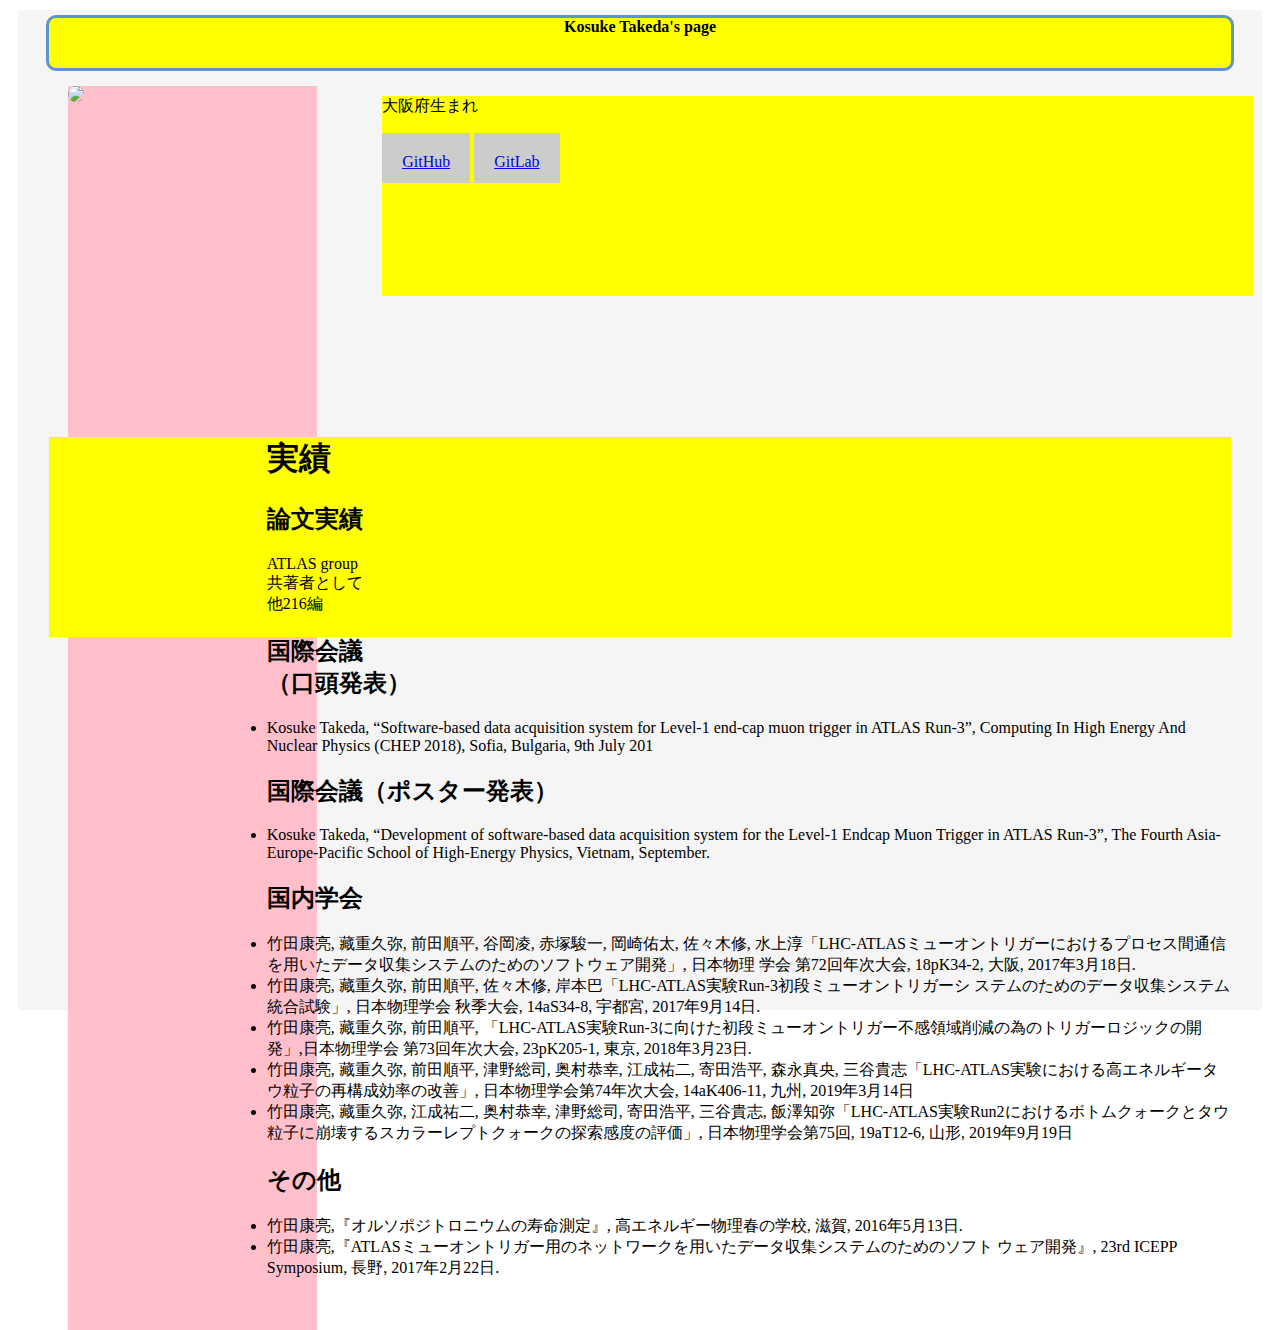
==== index.html @ 761db048 "Update" ====
<!DOCTYPE html>
<html>
    <head>
        <meta charset="UTF-8">
        <title>Kosuke Takeda personal page</title>
        <link rel="stylesheet" type="text/css" href="style.css"/>
    </head>
    <body>
        <div class="main_page">
            <div class="header" align="center">
                Kosuke Takeda's page
            </div>
            <div class="top_left">
                <img class="top_img" src="figure/top.jpg" width=100%></img>
            </div>

            <div class="top_right">
                大阪府生まれ
                <p>
                <div class="account">
                    <a href="https://github.com/ksktkd" target="_blank">GitHub</a>
                </div>
                <div class="account">
                    <a href="https://gitlab.cern.ch/ktakeda" target="_blank">GitLab</a>
                </div>
            </div>

            <div class="main_body">
                <h1>実績</h1>
                <h2>論文実績</h2>
                ATLAS group 共著者として他216編

                <h2>国際会議（口頭発表）</h2>
                <ul>
                    <li>Kosuke Takeda, “Software-based data acquisition system for Level-1 end-cap muon trigger in ATLAS Run-3”, Computing In High Energy And Nuclear Physics (CHEP 2018), Sofia, Bulgaria, 9th July 201</li>
                </ul>

                <h2>国際会議（ポスター発表）</h2>
                <ul>
                    <li>Kosuke Takeda, “Development of software-based data acquisition system for the Level-1 Endcap Muon Trigger in ATLAS Run-3”, The Fourth Asia-Europe-Pacific School of High-Energy Physics, Vietnam, September.</li>
                </ul>

                <h2>国内学会</h2>
                <ul>
                    <li>竹田康亮, 藏重久弥, 前田順平, 谷岡凌, 赤塚駿一, 岡崎佑太, 佐々木修, 水上淳「LHC-ATLASミューオントリガーにおけるプロセス間通信を用いたデータ収集システムのためのソフトウェア開発」, 日本物理 学会 第72回年次大会, 18pK34-2, 大阪, 2017年3月18日.</li>
                    <li>竹田康亮, 藏重久弥, 前田順平, 佐々木修, 岸本巴「LHC-ATLAS実験Run-3初段ミューオントリガーシ ステムのためのデータ収集システム統合試験」, 日本物理学会 秋季大会, 14aS34-8, 宇都宮, 2017年9月14日.</li>
                    <li>竹田康亮, 藏重久弥, 前田順平, 「LHC-ATLAS実験Run-3に向けた初段ミューオントリガー不感領域削減の為のトリガーロジックの開発」,日本物理学会 第73回年次大会, 23pK205-1, 東京, 2018年3月23日.</li>
                    <li>竹田康亮, 藏重久弥, 前田順平, 津野総司, 奥村恭幸, 江成祐二, 寄田浩平, 森永真央, 三谷貴志「LHC-ATLAS実験における高エネルギータウ粒子の再構成効率の改善」, 日本物理学会第74年次大会, 14aK406-11, 九州, 2019年3月14日</li>
                    <li>竹田康亮, 藏重久弥, 江成祐二, 奥村恭幸, 津野総司, 寄田浩平, 三谷貴志, 飯澤知弥「LHC-ATLAS実験Run2におけるボトムクォークとタウ粒子に崩壊するスカラーレプトクォークの探索感度の評価」, 日本物理学会第75回, 19aT12-6, 山形, 2019年9月19日</li>
                </ul>

                <h2>その他</h2>
                <ul>
                    <li>竹田康亮,『オルソポジトロニウムの寿命測定』, 高エネルギー物理春の学校, 滋賀, 2016年5月13日.</li>
                    <li>竹田康亮,『ATLASミューオントリガー用のネットワークを用いたデータ収集システムのためのソフト ウェア開発』, 23rd ICEPP Symposium, 長野, 2017年2月22日.</li>
                </ul>
            </div>
        </div>
    </body>
</html>
---- style.css ----
.main_page {
    background: whitesmoke;
    width : auto;
    height : 1000px;
    margin : 10px;
}

.header {
    background: yellow;
    position:relative;
    width:95%;
    height : 50px;
    top   : 5px;
    margin: 10px auto;
    font-weight: bold;

    border       : solid 3px #6091d3;
    border-radius: 10px;
}

.top_block {
    background: pink;
    width:95%;
    height : 200px;
    top : 5px;
    margin: 10px auto;
}

.top_left {
    display : block;
    background: pink;
    width : 20%;
    height : 0; /*300px;*/
    padding-bottom: 100%;
    position : relative;

    top : 10px;
    left : 50px;
    float: left;
}

.top_right {
    display : block;
    background: yellow;
    width : 70%;
    height : 200px;
    position : relative;

    top : 10px;
    left : 1px;
    float: right;
    margin : 10px;
}

.top_img {
    border-radius: 50%; /* 角丸半径を50%にする(=円形にする) */
}

.account {
    display: inline-block;
    background-color: #ccc;
    padding: 20px;
    height: 10px;
}

.main_body {
    background: yellow;
    width : 95%;
    height : 200px;
    position : relative;
    top : 350px;
    margin: 10px auto;
}
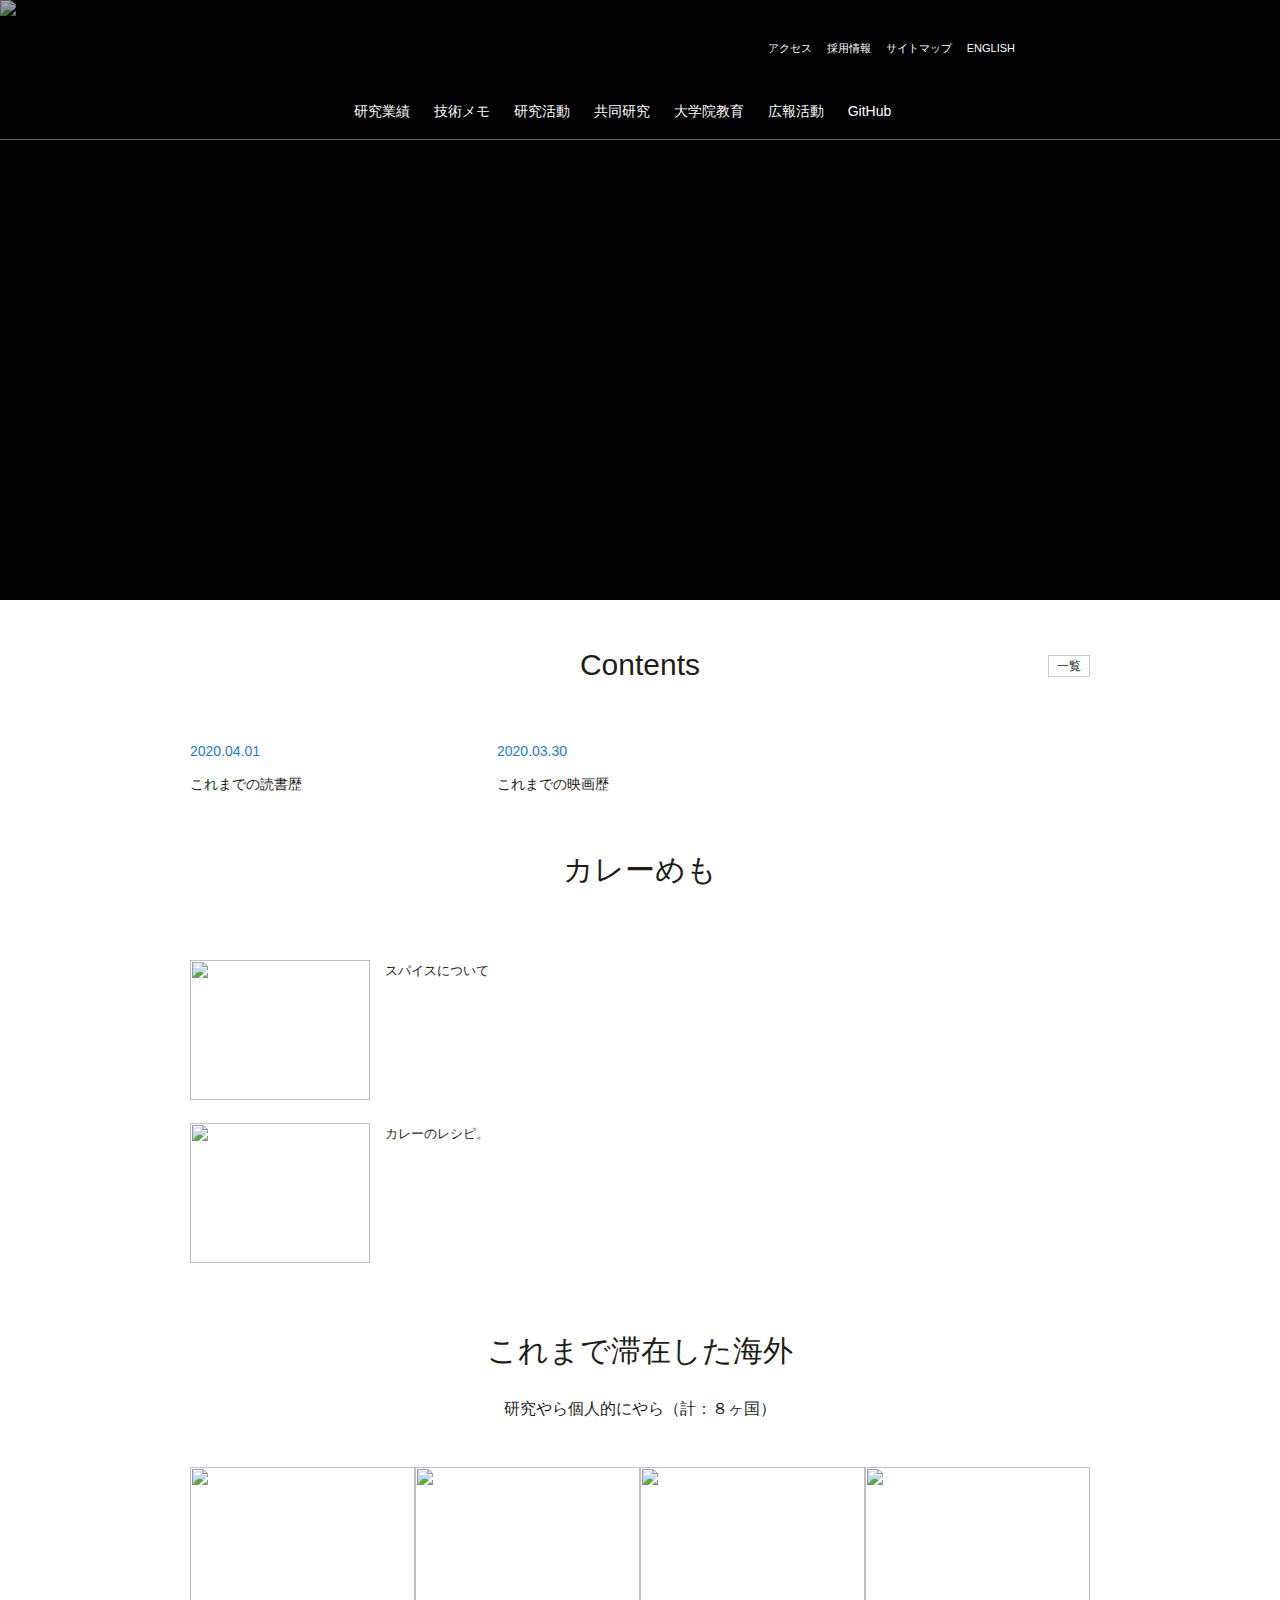
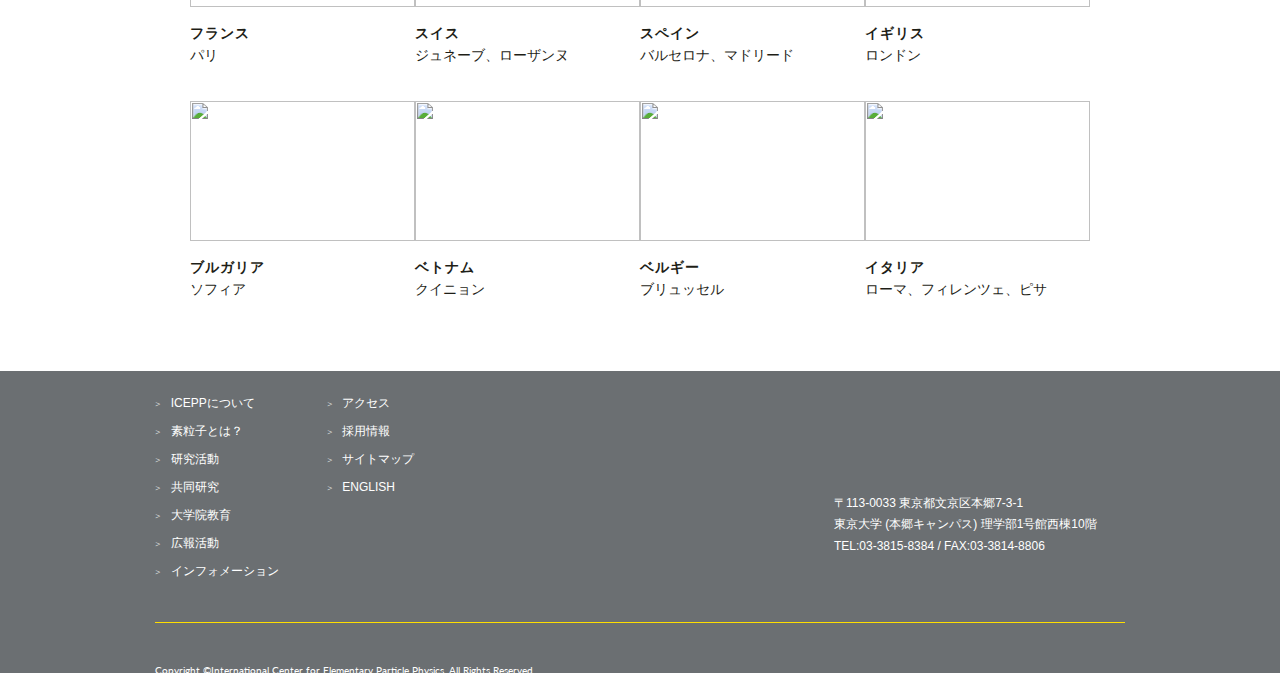
==== commit a9aec1ed: "Update" ====
--- a/index.html
+++ b/index.html
@@ -1,60 +1,233 @@
 <!DOCTYPE html>
 <html>
+
     <head>
-        <meta charset="UTF-8">
-        <title>Kosuke Takeda personal page</title>
-        <link rel="stylesheet" type="text/css" href="style.css"/>
+        <meta http-equiv="X-UA-Compatible" content="IE=edge">
+        <meta charset="utf-8">
+        <title>Kosuke Takeda Web</title>
+        <meta name="description" content="Kosuke Takeda personal page">
+        <meta name="viewport" content="width=1024">
+        <link rel='stylesheet' href='css/common.css'>
+        <link rel='stylesheet' href='css/personal_info.css'>
     </head>
-    <body>
-        <div class="main_page">
-            <div class="header" align="center">
-                Kosuke Takeda's page
+
+    <body class="top" id="top">
+        <div id="wrapper">
+            <header id="header">
+                <div id="header-top" class="clearfix">
+                    <div class="inner">
+                        <h1><a href="/">素粒子物理国際研究センター</a></h1>
+                        <div id="header-r">
+                            <nav id="nav-header-sub">
+                                <ul class="clearfix">
+                                    <li><a href="access/index.html">アクセス</a></li>
+                                    <li><a href="job/index.html">採用情報</a></li>
+                                    <li><a href="sitemap/index.html">サイトマップ</a></li>
+                                    <li><a href="en/index.html">ENGLISH</a></li>
+                                </ul>
+                            </nav>
+                            <a class="to-univ" href="http://www.u-tokyo.ac.jp/index_j.html" target="_blank">東京大学</a>
+                        </div>
+                    </div>
+                </div> <!-- header top -->
+
+                <div id="header-under">
+                    <div class="inner">
+                        <nav id="nav-header-main">
+                            <ul class="clearfix">
+                                <li><a href="contents/history.html">研究業績</a></li>
+                                <li><a href="contents/memo.html">技術メモ</a></li>
+                                <li><a href="research/index.html">研究活動</a></li>
+                                <li><a href="collaboration/index.html">共同研究</a></li>
+                                <li><a href="graduate/index.html">大学院教育</a></li>
+                                <li><a href="outreach/index.html">広報活動</a></li>
+                                <li><a href="https://github.com/ksktkd" target="_blank">GitHub</a></li>
+                            </ul>
+                        </nav>
+                    </div>
+                </div> <!-- header under -->
+            </header>
+
+            <div id="main" class="clearfix">
+                <div class="top-visual">
+                    <div class="top-visual__inner">
+                        <h2 class="top-visual__hd" id="js-top-visual-hd">
+                        </h2>
+                    </div>
+                    <div class="top-slide" id="js-top-slide">
+                        <img src="./img/takeda.jpg" width=50%>
+                    </div>
+                </div>
+                <!-- /.top-visual -->
+                <section class="top-info">
+                    <h2 class="top-hd">Contents</h2>
+                    <a href="information/" class="top-link">一覧</a>
+                    <ul class="top-info__list">
+                        <li>
+                            <time datetime="2020-04-01">2020.04.01</time>
+                            <p><a href="https://www.phys.s.u-tokyo.ac.jp/award/21632/" target="_blank">これまでの読書歴</a></p>
+                        </li>
+                        <li>
+                            <time datetime="2020-03-30">2020.03.30</time>
+                            <p><a href="timeline/meg/">これまでの映画歴</a></p>
+                        </li>
+                    </ul>
+                </section>
+                <!-- /information -->
+
+                <section class="personal-block">
+                    <h2 class="top-hd">カレーめも</h2>
+                    <ul class="personal-block__list">
+                        <li class="personal-block__item">
+                            <a href="contents/spice.html">
+                                <figure>
+                                    <img src="./img/book.png" alt="" style="float:left;"/>
+                                </figure>
+                            </a>
+                        </li>
+                        <li class="personal-block__description">
+                            <p>
+                            スパイスについて
+                            </p>
+                        </li>
+                        <li class="personal-block__item">
+                            <a href="contents/curry.html">
+                                <figure>
+                                    <img src="./img/france.jpg" alt="" style="float:left;"/>
+                                </figure>
+                            </a>
+                        </li>
+                        <li class="personal-block__description">
+                            <p>
+                            カレーのレシピ。
+                            </p>
+                        </li>
+                    </ul>
+                </section>
+
+                <section class="world-tour">
+                    <h2 class="top-hd">これまで滞在した海外</h2>
+                    <p class="world-tour__lead">研究やら個人的にやら（計：８ヶ国）</p>
+                    <ul class="world-tour__list">
+                        <li class="world-tour__item">
+                            <a href="graduate/index.html#office-01">
+                                <figure>
+                                    <img src="./img/france.jpg" alt="" />
+                                </figure>
+                                <span class="name">フランス</span>
+                                <span>パリ</span>
+                            </a>
+                        </li>
+                        <li class="world-tour__item">
+                            <a href="graduate/index.html#office-04">
+                                <figure>
+                                    <img src="./img/france.jpg" alt="" />
+                                </figure>
+                                <span class="name">スイス</span>
+                                <span class="project">ジュネーブ、ローザンヌ</span>
+                            </a>
+                        </li>
+                        <li class="world-tour__item">
+                            <a href="graduate/index.html#office-09">
+                                <figure>
+                                    <img src="./img/france.jpg" alt="" />
+                                </figure>
+                                <span class="name">スペイン</span>
+                                <span class="project">バルセロナ、マドリード</span>
+                            </a>
+                        </li>
+                        <li class="world-tour__item">
+                            <a href="graduate/index.html#office-03">
+                                <figure>
+                                    <img src="./img/france.jpg" alt="" />
+                                </figure>
+                                <span class="name">イギリス</span>
+                                <span class="project">ロンドン</span>
+                            </a>
+                        </li>
+                        <li class="world-tour__item">
+                            <a href="graduate/index.html#office-05">
+                                <figure>
+                                    <img src="./img/france.jpg" alt="" />
+                                </figure>
+                                <span class="name">ブルガリア</span>
+                                <span class="project">ソフィア</span>
+                            </a>
+                        </li>
+                        <li class="world-tour__item">
+                            <a href="graduate/index.html#office-06">
+                                <figure>
+                                    <img src="./img/france.jpg" alt="" />
+                                </figure>
+                                <span class="name">ベトナム</span>
+                                <span class="project">クイニョン</span>
+                            </a>
+                        </li>
+                        <li class="world-tour__item">
+                            <a href="graduate/index.html#office-10">
+                                <figure>
+                                    <img src="./img/france.jpg" alt="" />
+                                </figure>
+                                <span class="name">ベルギー</span>
+                                <span class="project">ブリュッセル</span>
+                            </a>
+                        </li>
+                        <li class="world-tour__item">
+                            <a href="graduate/index.html#office-11">
+                                <figure>
+                                    <img src="./img/france.jpg" alt="" />
+                                </figure>
+                                <span class="name">イタリア</span>
+                                <span class="project">ローマ、フィレンツェ、ピサ</span>
+                            </a>
+                        </li>
+                    </ul>
+                </section>
+                <!-- /.world-tour -->
             </div>
-            <div class="top_left">
-                <img class="top_img" src="figure/top.jpg" width=100%></img>
-            </div>
-
-            <div class="top_right">
-                大阪府生まれ
-                <p>
-                <div class="account">
-                    <a href="https://github.com/ksktkd" target="_blank">GitHub</a>
+            <!-- /.top-links -->
+
+            <button class="to-top"></button>
+
+            <footer id="footer">
+                <div class="inner clearfix">
+                    <nav id="nav-footer" class="clearfix">
+                        <ul>
+                            <li><a href="about/index.html">ICEPPについて</a></li>
+                            <li><a href="elementaryparticle/index.html">素粒子とは？</a></li>
+                            <li><a href="research/index.html">研究活動</a></li>
+                            <li><a href="collaboration/index.html">共同研究</a></li>
+                            <li><a href="graduate/index.html">大学院教育</a></li>
+                            <li><a href="outreach/index.html">広報活動</a></li>
+                            <li><a href="information/index.html">インフォメーション</a></li>
+                        </ul>
+                        <ul>
+                            <li><a href="access/index.html">アクセス</a></li>
+                            <li><a href="job/index.html">採用情報</a></li>
+                            <li><a href="sitemap/index.html">サイトマップ</a></li>
+                            <li><a href="en/index.html">ENGLISH</a></li>
+                        </ul>
+                    </nav>
+                    <div id="footer-r">
+                        <strong>東京大学素粒子物理国際研究センター</strong>
+                        <p>〒113-0033 東京都文京区本郷7-3-1 </p>
+                        <p>東京大学 (本郷キャンパス) 理学部1号館西棟10階 </p>
+                        <p>TEL:03-3815-8384 &#47; FAX:03-3814-8806 </p>
+                        <p>E-MAIL:<a
+                         href="&#109;ail&#116;&#111;&#58;hisho&#65312;i&#99;epp.&#115;.&#117;&#45;t&#111;&#107;&#121;o&#46;&#97;c&#46;&#106;p">h&#105;sho＠i&#99;e&#112;&#112;.&#115;&#46;&#117;-&#116;&#111;&#107;&#121;o.&#97;&#99;&#46;jp</a>
+                        </p>
+                    </div>
+                    <p class="copy"><small>Copyright &copy;International Center for Elementary Particle Physics&#46; All Rights
+                        Reserved&#46;</small></p>
+                    <a class="to-univ" href="http://www.u-tokyo.ac.jp/index_j.html" target="_blank">東京大学</a>
                 </div>
-                <div class="account">
-                    <a href="https://gitlab.cern.ch/ktakeda" target="_blank">GitLab</a>
-                </div>
-            </div>
-
-            <div class="main_body">
-                <h1>実績</h1>
-                <h2>論文実績</h2>
-                ATLAS group 共著者として他216編
-
-                <h2>国際会議（口頭発表）</h2>
-                <ul>
-                    <li>Kosuke Takeda, “Software-based data acquisition system for Level-1 end-cap muon trigger in ATLAS Run-3”, Computing In High Energy And Nuclear Physics (CHEP 2018), Sofia, Bulgaria, 9th July 201</li>
-                </ul>
-
-                <h2>国際会議（ポスター発表）</h2>
-                <ul>
-                    <li>Kosuke Takeda, “Development of software-based data acquisition system for the Level-1 Endcap Muon Trigger in ATLAS Run-3”, The Fourth Asia-Europe-Pacific School of High-Energy Physics, Vietnam, September.</li>
-                </ul>
-
-                <h2>国内学会</h2>
-                <ul>
-                    <li>竹田康亮, 藏重久弥, 前田順平, 谷岡凌, 赤塚駿一, 岡崎佑太, 佐々木修, 水上淳「LHC-ATLASミューオントリガーにおけるプロセス間通信を用いたデータ収集システムのためのソフトウェア開発」, 日本物理 学会 第72回年次大会, 18pK34-2, 大阪, 2017年3月18日.</li>
-                    <li>竹田康亮, 藏重久弥, 前田順平, 佐々木修, 岸本巴「LHC-ATLAS実験Run-3初段ミューオントリガーシ ステムのためのデータ収集システム統合試験」, 日本物理学会 秋季大会, 14aS34-8, 宇都宮, 2017年9月14日.</li>
-                    <li>竹田康亮, 藏重久弥, 前田順平, 「LHC-ATLAS実験Run-3に向けた初段ミューオントリガー不感領域削減の為のトリガーロジックの開発」,日本物理学会 第73回年次大会, 23pK205-1, 東京, 2018年3月23日.</li>
-                    <li>竹田康亮, 藏重久弥, 前田順平, 津野総司, 奥村恭幸, 江成祐二, 寄田浩平, 森永真央, 三谷貴志「LHC-ATLAS実験における高エネルギータウ粒子の再構成効率の改善」, 日本物理学会第74年次大会, 14aK406-11, 九州, 2019年3月14日</li>
-                    <li>竹田康亮, 藏重久弥, 江成祐二, 奥村恭幸, 津野総司, 寄田浩平, 三谷貴志, 飯澤知弥「LHC-ATLAS実験Run2におけるボトムクォークとタウ粒子に崩壊するスカラーレプトクォークの探索感度の評価」, 日本物理学会第75回, 19aT12-6, 山形, 2019年9月19日</li>
-                </ul>
-
-                <h2>その他</h2>
-                <ul>
-                    <li>竹田康亮,『オルソポジトロニウムの寿命測定』, 高エネルギー物理春の学校, 滋賀, 2016年5月13日.</li>
-                    <li>竹田康亮,『ATLASミューオントリガー用のネットワークを用いたデータ収集システムのためのソフト ウェア開発』, 23rd ICEPP Symposium, 長野, 2017年2月22日.</li>
-                </ul>
-            </div>
+            </footer>
+
         </div>
+        <!-- SCRIPTS -->
+        <script src="common/js/jquery.min.js"></script>
+        <script src="common/js/jquery.easing.js"></script>
+        <script src="common/js/common.js"></script>
     </body>
+
 </html>
--- a/css/common.css
+++ b/css/common.css
@@ -0,0 +1,2013 @@
+@charset "UTF-8";
+@import url(https://fonts.googleapis.com/css?family=Lato);
+@import url(https://fonts.googleapis.com/css?family=Lato|Oswald&display=swap);
+@keyframes loop-horizon { 0% { transform: scaleX(1) translate(0, 0);
+				transform-origin: left top; }
+		45% { transform: scaleX(0) translate(100%, 0);
+				transform-origin: right top; }
+		55% { transform: scaleX(0) translate(0, 0);
+				transform-origin: left top; }
+		100% { transform: none; } }
+
+@keyframes loop-horizon-delay { 0% { transform: scaleX(1) translate(0, 0);
+				transform-origin: left top; }
+		10% { transform: scaleX(0) translate(100%, 0);
+				transform-origin: right top; }
+		20% { transform: scaleX(0) translate(0, 0);
+				transform-origin: left top; }
+		40% { transform: none; }
+		100% { transform: none; } }
+
+@keyframes loop-horizon2 { 0% { transform: scaleX(1) translate(0, 0);
+				transform-origin: left top; }
+		45% { transform: scaleX(0) translate(130%, 0);
+				transform-origin: right top; }
+		55% { transform: scaleX(0) translate(-30%, 0);
+				transform-origin: left top; }
+		100% { transform: none; } }
+
+@keyframes loop-horizon3 { 0% { transform: scaleX(0) translate(0, 0);
+				transform-origin: left top; }
+		45% { transform: none; }
+		55% { transform: scaleX(1) translate(0, 0);
+				transform-origin: left top; }
+		100% { transform: scaleX(0) translate(100%, 0);
+				transform-origin: right top; } }
+
+@keyframes insert-horizon { 0% { transform: scaleX(0) translate(0, 0);
+				transform-origin: left top; }
+		100% { transform: none; } }
+
+@keyframes loop-vertical { 0% { transform: scaleY(0);
+				transform-origin: left bottom; }
+		100% { transform: scaleY(1);
+				transform-origin: left bottom; } }
+
+@keyframes loop-vertical2 { to { transform: scaleY(0);
+				transform-origin: left bottom; } }
+
+@keyframes loop-alpha { 0% { opacity: 1; }
+		100% { opacity: 0; } }
+
+@keyframes loop-alpha-show { 0% { opacity: 0; }
+		100% { opacity: 1; } }
+
+@keyframes loop-alpha2 { 0% { opacity: 1; }
+		100% { opacity: 0.3; } }
+
+@keyframes loop-alpha-show2 { 0% { opacity: 0;
+				transform: scale(1.1); }
+		100% { opacity: 1;
+				transform: none; } }
+
+@keyframes menu-bar01 { 0% { transform: translateY(20px) rotate(45deg); }
+		50% { transform: translateY(20px) rotate(0); }
+		100% { transform: translateY(0) rotate(0); } }
+
+@keyframes menu-bar02 { 0% { transform: translateY(-20px) rotate(-45deg); }
+		50% { transform: translateY(-20px) rotate(0); }
+		100% { transform: translateY(0) rotate(0); } }
+
+@keyframes active-menu-bar01 { 0% { transform: translateY(0) rotate(0); }
+		50% { transform: translateY(12px) rotate(0); }
+		100% { transform: translateY(12px) rotate(45deg); } }
+
+@keyframes active-menu-bar03 { 0% { transform: translateY(0) rotate(0); }
+		50% { transform: translateY(-12px) rotate(0); }
+		100% { transform: translateY(-12px) rotate(-45deg); } }
+
+/* 
+html5doctor.com Reset Stylesheet v1.6.1
+Last Updated: 2010-09-17
+Author: Richard Clark - http://richclarkdesign.com 
+*/
+html, body, div, span, object, iframe, h1, h2, h3, h4, h5, h6, p, blockquote, pre, abbr, address, cite, code, del, dfn, em, img, ins, kbd, q, samp, small, strong, sub, sup, var, b, i, dl, dt, dd, ol, ul, li, fieldset, form, label, legend, table, caption, tbody, tfoot, thead, tr, th, td, article, aside, canvas, details, figcaption, figure, footer, header, hgroup, menu, nav, section, summary, time, mark, audio, video { margin: 0; padding: 0; border: 0; outline: 0; font-size: 100%; vertical-align: baseline; background: transparent; font-style: normal; font-weight: normal; }
+
+body { line-height: 1; }
+
+article, aside, details, figcaption, figure, footer, header, hgroup, menu, nav, section { display: block; }
+
+nav ul { list-style: none; }
+
+blockquote, q { quotes: none; }
+
+blockquote:before, blockquote:after { content: ''; content: none; }
+
+q:before, q:after { content: ''; content: none; }
+
+a { margin: 0; padding: 0; font-size: 100%; vertical-align: baseline; background: transparent; }
+
+/* change colours to suit your needs */
+ins { background-color: #ff9; color: #000; text-decoration: none; }
+
+/* change colours to suit your needs */
+mark { background-color: #ff9; color: #000; font-style: italic; font-weight: bold; }
+
+del { text-decoration: line-through; }
+
+abbr[title], dfn[title] { border-bottom: 1px dotted; cursor: help; }
+
+table { border-collapse: collapse; border-spacing: 0; }
+
+/* change border colour to suit your needs */
+hr { display: block; height: 1px; border: 0; border-top: 1px solid #cccccc; margin: 1em 0; padding: 0; }
+
+input, select { vertical-align: middle; }
+
+/*
+Copyright (c) 2010, Yahoo! Inc. All rights reserved.
+Code licensed under the BSD License:
+http://developer.yahoo.com/yui/license.html
+version: 3.1.1
+build: 47
+*/
+/** Percents could work for IE, but for backCompat purposes, we are using keywords. x-small is for IE6/7 quirks mode. */
+body { font: 13px/1.231 "YakuHanJPs", "Noto Sans Japanese", "游ゴシック", YuGothic, sans-serif; *font-size: small; /* for IE */ *font: x-small; /* for IE in quirks mode */ color: #1e1e17; line-height: 1.7em; }
+
+/** Nudge down to get to 13px equivalent for these form elements */
+select, input, button, textarea { font: 99% 'ヒラギノ角ゴ Pro W3', 'Hiragino Kaku Gothic Pro', メイリオ, Meiryo, Osaka, 'ＭＳ Ｐゴシック', 'MS PGothic', sans-serif; }
+
+/** To help tables remember to inherit */
+table { font-size: inherit; font: 100%; }
+
+/** Bump up IE to get to 13px equivalent for these fixed-width elements */
+pre, code, kbd, samp, tt { font-family: monospace; *font-size: 108%; line-height: 100%; }
+
+/*-----------------------------------------------------
+Yahoo UI Library Font-size Adjustment
+Copyright (c) 2006, Yahoo! Inc. All rights reserved.
+http://developer.yahoo.com/yui/license.txt
+http://developer.yahoo.com/yui/fonts/
+10px = 77%     11px = 85%     12px = 93%     13px = 100%
+14px = 108%    15px = 116%    16px = 123.1%  17px = 131%
+18px = 138.5%  19px = 146.5%  20px = 153.9%  21px = 161.6%
+22px = 167%    23px = 174%    24px = 182%    25px = 189%
+26px = 197%
+------------------------------------------------------*/
+.clearfix:after { visibility: hidden; display: block; font-size: 0; content: " "; clear: both; height: 0; }
+
+* html .clearfix, *:first-child + html .clearfix { zoom: 1; }
+
+/* IE6 */
+/* IE7 */
+@font-face { font-family: "Noto Sans Japanese"; src: url("../fonts/notosans/regular/NotoSansCJKjp-Regular.woff") format("woff"), url("../fonts/notosans/regular/NotoSansCJKjp-Regular.otf") format("opentype"); font-weight: 400; }
+
+@font-face { font-family: "Noto Sans Japanese"; src: url("../fonts/notosans/light/NotoSansCJKjp-Light.woff") format("woff"), url("../fonts/notosans/light/NotoSansCJKjp-Light.otf") format("opentype"); font-weight: 200; }
+
+@font-face { font-family: "Noto Sans Japanese"; src: url("../fonts/notosans/bold/NotoSansCJKjp-Bold.woff") format("woff"), url("../fonts/notosans/bold/NotoSansCJKjp-Bold.otf") format("opentype"); font-weight: 700; }
+
+@font-face { font-family: 'YakuHanJPs'; font-style: normal; font-weight: 400; src: url(/common/fonts/YakuHanJPs/YakuHanJPs-Regular.woff2) format("woff2"), url(/common/fonts/YakuHanJPs/YakuHanJPs-Regular.woff) format("woff"); }
+
+@font-face { font-family: 'YakuHanJPs'; font-style: normal; font-weight: 700; src: url(/common/fonts/YakuHanJPs/YakuHanJPs-Bold.woff2) format("woff2"), url(/common/fonts/YakuHanJPs/YakuHanJPs-Bold.woff) format("woff"); }
+
+/*----------- icofont -----------*/
+@font-face { font-family: 'icomoon'; src: url("../fonts/ico/icomoon.ttf?1nzcnc") format("truetype"), url("../fonts/ico/icomoon.woff?1nzcnc") format("woff"), url("../fonts/ico/icomoon.svg?1nzcnc#icomoon") format("svg"); font-weight: normal; font-style: normal; }
+
+/* Layout
+================================================*/
+html { margin: 0; padding: 0; height: 100%; }
+
+body { margin: 0; padding: 0; height: 100%; width: 100%; text-align: left; font-feature-settings: "palt"; -webkit-text-size-adjust: 100%; /* iOS */ }
+
+a:link, a:visited { color: #1e1e17; text-decoration: none; }
+
+a:hover, a:active { color: #217ECC; border-bottom: 1px solid #89aad2; /*text-decoration:underline;*/ }
+
+a:focus { outline: none; -webkit-appearance: none; border-radius: 0; box-sizing: border-box; }
+
+ul { list-style: none outside; }
+
+input[type="text"], input[type="email"], input[type="password"], input[type="submit"] { outline: none; -webkit-appearance: none; border-radius: 0; box-sizing: border-box; }
+
+textarea, select, button { outline: none; -webkit-appearance: none; border-radius: 0; box-sizing: border-box; }
+
+sup { vertical-align: super; font-size: 75%; line-height: 1; }
+
+/* wrapper
+================================================*/
+#wrapper { min-width: 970px; margin: 0 auto; padding: 160px 0 0; background: #fff; overflow: hidden; -webkit-font-smoothing: antialiased; -moz-osx-font-smoothing: grayscale; }
+
+.graduate #wrapper { padding-top: 0; }
+
+.atlas #wrapper { padding-top: 0; }
+
+.meg #wrapper { padding-top: 0; }
+
+.ilc #wrapper { padding-top: 0; }
+
+.tabletop #wrapper { padding-top: 0; }
+
+.inner { width: 970px; margin: 0 auto; }
+
+/* header
+================================================*/
+#header { 
+    width: 100%; 
+    height: 160px; 
+    top: 0px; 
+    left: 0px; 
+    position: absolute; 
+    z-index: 1000; 
+    overflow: hidden; 
+    -webkit-font-smoothing: antialiased;
+    -moz-osx-font-smoothing: grayscale;
+    background: url("../img/takeda.jpg") no-repeat center center; 
+    background-size: cover; 
+}
+
+#header .inner { position: relative; }
+
+#header:before { content: ""; width: 100%; height: 100%; display: block; top: 0px; left: 0px; position: absolute; z-index: 0; background: black; opacity: .45; transition-property: opacity; transition-timing-function: ease-out; transition-duration: 0.3s; }
+
+#header h1 { width: 208px; height: 50px; overflow: hidden; top: 21px; left: 0px; position: absolute; z-index: 100; }
+
+#header h1 span, #header h1 a { display: block; text-indent: -9999px; text-decoration: none; border: none; }
+
+#header h1 span:before, #header h1 span:after, #header h1 a:before, #header h1 a:after { content: ""; display: block; position: absolute; }
+
+#header h1 span:before, #header h1 a:before { width: 50px; height: 50px; top: 0; left: 0; background: url("../images/logo-mark.svg") no-repeat left top; background-size: 100%; }
+
+#header h1 span:after, #header h1 a:after { width: 151px; height: 44px; top: 3px; left: 56px; background: url("../images/logo-type.svg") no-repeat left top; background-size: 100%; transition-property: opacity; transition-timing-function: ease-out; transition-duration: 0.3s; }
+
+#header.fx { width: 100%; position: fixed; z-index: 1000; transform: translate3d(0, -90px, 0); }
+
+#header.fx:before { opacity: 1 !important; }
+
+#header.fx h1 { width: 33px !important; top: 21px !important; transform: translate3d(40px, 83px, 0); animation: loop-alpha-show .3s ease-out forwards; }
+
+#header.fx h1 a:before { width: 33px !important; height: 33px !important; }
+
+#header.fx h1 a:after { opacity: 0; }
+
+.top #header { background: none; }
+
+.top #header:before { opacity: 0; }
+
+.atlas #header, .meg #header, .ilc #header, .tabletop #header { background: none; }
+
+.atlas #header:before, .meg #header:before, .ilc #header:before, .tabletop #header:before { opacity: 0; }
+
+.graduate #header { background: none; }
+
+.graduate #header:before { opacity: 0; }
+
+.en #header h1 { top: 24px; }
+
+.en #header h1 a:before { width: 36px; height: 36px; }
+
+.en #header h1 a:after { width: 84px; height: 32px; top: 3px; left: 42px; background: url("../images/logo-type-en.svg") no-repeat left top; background-size: 100%; transition-property: opacity; transition-timing-function: ease-out; transition-duration: 0.3s; }
+
+/*----------- オプションナビのカラム -----------*/
+#header-top { position: relative; }
+
+.graduate #header-top { background-image: none; }
+
+#header-r { float: right; }
+
+#header-r .to-univ { width: 85px; height: 22px; display: block; top: 38px; right: 0px; position: absolute; z-index: auto; background: url(../images/logo_univ_01.png) no-repeat left top; background-size: 100%; text-indent: -9999px; }
+
+#header-r .to-univ:hover { border: none; }
+
+#nav-header-sub { top: 41px; right: 110px; position: absolute; z-index: auto; }
+
+#nav-header-sub li { float: left; margin-right: 15px; line-height: 1em; }
+
+#nav-header-sub li:last-child { margin-right: 0; }
+
+#nav-header-sub li a { color: #fff; font-size: 11px; }
+
+#nav-header-sub li a:hover { border-color: #fff; }
+
+.en #header-r .to-univ { width: 153px; height: 23px; display: block; top: 32px; background: url(../images/logo-univ-en.png) no-repeat left top; background-size: 100%; text-indent: -9999px; }
+
+.en #nav-header-sub { top: 37px; right: 175px; }
+
+/*----------- メインナビのカラム -----------*/
+#header-under { 
+    width: 100%; 
+    position: absolute; 
+    bottom: 0px; 
+    transition-property: transform; 
+    transition-timing-function: ease-out; 
+    transition-duration: 0.25s; 
+}
+
+#header-under:before { 
+    content: ""; 
+    width: 100%; 
+    height: 1px; 
+    display: block; 
+    bottom: 20px; 
+    left: 0px; 
+    position: absolute; 
+    z-index: auto; 
+    background: rgba(255, 255, 255, 0.4); 
+}
+
+#header-under .inner { 
+    position: relative; 
+    width: 970px; 
+}
+
+.fx #header-under { transform: translate3d(0, 8px, 0); }
+
+#nav-header-main { width: 100%; padding: 0 35px 0 0; box-sizing: border-box; bottom: 20px; left: 0px; position: absolute; z-index: auto; }
+
+#nav-header-main ul { display: flex; justify-content: center; }
+
+#nav-header-main li { margin-right: 24px; }
+
+#nav-header-main li:last-child { margin-right: 0; }
+
+#nav-header-main li a { 
+    display: block; 
+    padding: 10px 0 21px; 
+    color: #fff; 
+    font-size: 14px; 
+    text-shadow: 0 0 3px rgba(0, 0, 0, 0.5); 
+    border-bottom: 1px solid transparent; 
+    line-height: 1; 
+    transition-property: border-color; 
+    transition-timing-function: cubic-bezier(0.165, 0.84, 0.44, 1); 
+    transition-duration: 0.3s; 
+}
+
+#nav-header-main li.current a, #nav-header-main li a:hover { border-bottom-color: #ffde00; }
+
+.en #nav-header-main { padding-left: 0px; }
+
+.en #nav-header-main li { margin-right: 26px; }
+
+.en #nav-header-main li a { letter-spacing: .5px; }
+
+.en .about #nav-header-main li:nth-child(1) a, .en .research #nav-header-main li:nth-child(2) a, .en .collaboration #nav-header-main li:nth-child(3) a, .en .graduate #nav-header-main li:nth-child(4) a, .en .information #nav-header-main li:nth-child(5) a { border-bottom-color: #ffde00; }
+
+#lead-header { position: absolute; bottom: 0; width: 100%; background-color: rgba(23, 31, 38, 0.4); }
+
+#lead-header strong { display: block; width: 970px; margin: 0 auto; font-size: 182%; color: #fff; text-align: center; padding: 20px 0; }
+
+#page-title-header { margin: 100px auto 0; display: block; }
+
+/*----------- Google検索 -----------*/
+#google-custom-search { width: 50px; height: 33px; overflow: hidden; bottom: 30px; right: 80px; position: absolute; z-index: 10; box-sizing: border-box; }
+
+#google-custom-search.on { width: 790px; z-index: 2; }
+
+.en #google-custom-search { right: 120px; }
+
+#disp-gcs { width: 33px; height: 33px; position: absolute; top: 0; right: 20px; z-index: 2; border: none; cursor: pointer; background: none; }
+
+#disp-gcs:before { content: ""; font-family: 'icomoon' !important; speak: none; font-style: normal; font-weight: normal; font-variant: normal; text-transform: none; line-height: 1; -webkit-font-smoothing: antialiased; -moz-osx-font-smoothing: grayscale; text-decoration: none !important; color: white; top: 6px; left: 5px; position: absolute; z-index: auto; font-size: 19px; }
+
+.gsc-control-cse.gsc-control-cse-ja { padding: 0; border: 0; background-color: transparent; }
+
+.gsc-control-wrapper-cse { height: 100%; }
+
+form.gsc-search-box.gsc-search-box-tools { margin: 0; height: 100%; }
+
+table.gsc-search-box { height: 100%; margin: 0; }
+
+td.gsc-input { padding: 0 !important; }
+
+.on td.gsc-input { top: 0px; left: 0px; position: absolute; z-index: auto; }
+
+input.gsc-input { width: 100% !important; height: auto !important; box-sizing: border-box; padding: 0 10px !important; background: none !important; text-indent: 0 !important; }
+
+input.gsc-input:-ms-input-placeholder { color: #ccc; }
+
+input.gsc-input::placeholder { color: #ccc; }
+
+.gsc-input-box { border-radius: 30px; }
+
+.gsc-search-box .gsc-input > input:focus, .gsc-input-box-focus, .gsc-search-box .gsc-input > input:hover, .gsc-input-box-hover { border-left: 0 !important; box-shadow: none !important; }
+
+div#gsc-iw-id1 { border: 0; height: 33px; margin-left: 970px; }
+
+td#gs_tti50 { padding: 0 10px; }
+
+table#gs_id50 { height: 100%; }
+
+td.gsc-search-button { width: 80px !important; height: 33px; display: block; overflow: hidden; top: 0px; right: 0px; position: absolute; z-index: 10; pointer-events: none; opacity: 0; }
+
+td.gsc-search-button:before { content: ""; font-family: 'icomoon' !important; speak: none; font-style: normal; font-weight: normal; font-variant: normal; text-transform: none; line-height: 1; -webkit-font-smoothing: antialiased; -moz-osx-font-smoothing: grayscale; text-decoration: none !important; color: black; top: 6px; left: 50%; position: absolute; z-index: 1; margin-left: -8px; font-size: 19px; pointer-events: none; }
+
+td.gsc-search-button button.gsc-search-button { width: 100%; height: inherit; display: block; position: relative; z-index: 0; background: none; border: none; cursor: pointer; }
+
+td.gsc-search-button button.gsc-search-button svg { display: none; }
+
+.on td.gsc-search-button { opacity: 1; pointer-events: auto; }
+
+.gsst_a { border: 0 !important; }
+
+.gscb_a { vertical-align: middle; }
+
+/* footer
+================================================*/
+#footer { width: 100%; padding: 25px 0 50px; box-sizing: border-box; background: #6B6F72; -webkit-font-smoothing: antialiased; -moz-osx-font-smoothing: grayscale; }
+
+#footer .inner { display: flex; flex-wrap: wrap; justify-content: space-between; position: relative; border-bottom: 1px solid #ffde00; color: white; }
+
+#footer .copy { display: block; bottom: -60px; left: 0px; position: absolute; z-index: auto; font-family: 'Lato', sans-serif; font-size: 10px; }
+
+#footer .to-univ { width: 110px; height: 28px; display: block; bottom: -65px; right: 0px; position: absolute; z-index: auto; background: url(../images/logo-univ.svg) no-repeat left top; background-size: 100%; text-indent: -9999px; border: 0; }
+
+#nav-footer { width: 70%; overflow: hidden; margin-bottom: 30px; }
+
+#nav-footer ul { float: left; margin-right: 48px; }
+
+#nav-footer li { margin-bottom: 15px; line-height: 1; }
+
+#nav-footer li:before { content: ">"; font-family: 'icomoon' !important; speak: none; font-style: normal; font-weight: normal; font-variant: normal; text-transform: none; line-height: 1; -webkit-font-smoothing: antialiased; -moz-osx-font-smoothing: grayscale; text-decoration: none !important; display: inline-block; margin-right: 10px; color: white; font-size: 10px; transform: scale(0.9); }
+
+#nav-footer li a { font-size: 12px; color: #fff; border-color: #968469; }
+
+#footer-r { width: 30%; }
+
+#footer-r strong { 
+    display: block; 
+    width: 236px; 
+    height: 57px; 
+    margin: 0 0 40px; 
+    overflow: hidden; 
+    position: relative; 
+    text-indent: -9999px; 
+}
+
+#footer-r strong:before, #footer-r strong:after { content: ""; display: block; position: absolute; }
+
+#footer-r strong:before { width: 57px; height: 57px; top: 0; left: 0; background: url("../images/logo-mark.svg") no-repeat left top; background-size: 100%; }
+
+#footer-r strong:after { width: 172px; height: 50px; top: 3px; left: 63px; background: url("../images/logo-type.svg") no-repeat left top; background-size: 100%; }
+
+#footer-r p { font-size: 12px; color: white; line-height: 1.8; }
+
+#footer-r p a { color: inherit; border-color: #fff; }
+
+#footer-r p.presented { margin-top: 7px; font-size: 85%; }
+
+#footer-r p:last-child { bottom: -72px; left: 0px; position: absolute; z-index: auto; font-size: 10px; line-height: 1; }
+
+/* bread
+================================================*/
+#bread { width: 1200px; margin: 12px auto; }
+
+#bread li { display: inline-block; color: #999; }
+
+#bread li span { display: inline-block; font-size: 93%; }
+
+#bread li a { display: inline-block; font-size: 93%; color: #999; line-height: 1.5em; border-color: #968469; }
+
+#bread li .divider { display: none; }
+
+#bread li:after { content: ">"; font-family: 'icomoon' !important; speak: none; font-style: normal; font-weight: normal; font-variant: normal; text-transform: none; line-height: 1; -webkit-font-smoothing: antialiased; -moz-osx-font-smoothing: grayscale; text-decoration: none !important; margin: 0 4px 0 6px; font-size: 10px; }
+
+#bread li:last-child:after { content: none; }
+
+.top #bread, .graduate #bread { display: none; }
+
+.atlas #bread { display: none; }
+
+.meg #bread { display: none; }
+
+.ilc #bread { display: none; }
+
+.tabletop #bread { display: none; }
+
+.h541 #bread { margin-top: 58px; }
+
+.graduate #bread li, .h541 #bread li { color: #fff; }
+
+.graduate #bread li a, .h541 #bread li a { color: #fff; border-color: #fff; }
+
+.graduate #bread li .divider, .h541 #bread li .divider { background-image: url(../images/icon-triangle_02.png); }
+
+.en #bread li span { font-size: 12px; }
+
+.en #bread li a { font-size: 12px; }
+
+/* to-top
+================================================*/
+button.to-top { position: fixed; bottom: 25px; right: 25px; width: 30px; height: 30px; background: #ffde00; border: 0; outline: none; z-index: 4; cursor: pointer; border-radius: 100%; transition-property: opacity,transform; transition-timing-function: cubic-bezier(0.165, 0.84, 0.44, 1); transition-duration: 0.6s; transform: translate3d(0, 20px, 0); opacity: 0; }
+
+button.to-top:before { content: ""; font-family: 'icomoon' !important; speak: none; font-style: normal; font-weight: normal; font-variant: normal; text-transform: none; line-height: 1; -webkit-font-smoothing: antialiased; -moz-osx-font-smoothing: grayscale; text-decoration: none !important; display: inline-block; transform: rotate(-90deg); font-size: 10px; }
+
+button.to-top.on { opacity: 1; transform: none; }
+
+/* main
+================================================*/
+#main { width: 1200px; margin: 50px auto 70px; }
+
+.top #main { width: auto; margin-top: 0; }
+
+.graduate #main { width: 100%; margin-top: 0; }
+
+/* side
+================================================*/
+#side { width: 184px; float: left; margin-right: 40px; }
+
+#nav-side h2 { 
+    font-size: 123.1%; 
+    font-weight: bold; 
+    color: #868e94; 
+    padding: 24px 0 24px 18px; 
+    border-top: 1px solid #dadad7; 
+}
+
+#nav-side li { padding: 4px 0; border-bottom: 1px solid #dadad7; }
+
+#nav-side li:first-child { border-top: 1px solid #dadad7; }
+
+#nav-side li a { font-size: 108%; padding: 6px 0 6px 12px; border-left: 6px solid #fff; display: block; border-bottom: 0; }
+
+#nav-side li a:hover span { border-bottom: 1px solid #89aad2; }
+
+#nav-side li.current a { 
+    color: #a7d6ff;
+    /*border-left: 4px solid #ffde00;*/ 
+}
+
+#nav-side li .blank { border: none; }
+
+.en #nav-side li a { font-size: 13px; }
+
+/* content
+================================================*/
+#content { float: left; }
+
+.graduate #content { float: none; }
+
+.page #content { width: 726px; }
+
+#content .information { width: 726px; min-height: 450px; margin: 0 auto; float: none; }
+
+#side + #content .information { float: left; }
+
+.access #content, .job #content, .sitemap #content { width: 808px; margin: 0 auto; float: none; }
+
+#content h2 { font-size: 24px; display: inline-block; border-bottom: solid 5px #a7d6ff; margin: 0 0 15px;}
+
+#content h3 { font-size: 182%; font-weight: bold; margin-bottom: 14px; line-height: 1.5em; -webkit-font-smoothing: antialiased; -moz-osx-font-smoothing: grayscale; }
+
+#content h3.border-yellow { font-size: 138.5%; border: 2px solid #ffde00; padding: 2px 20px 1px; display: inline-block; }
+
+#content h4 { font-size: 138.5%; font-weight: bold; margin-bottom: 24px; }
+
+#content h4.border-yellow { border: 2px solid #ffde00; padding: 4px 20px; display: inline-block; }
+
+#content h4.marker { font-size: 108%; margin-bottom: 4px; }
+
+#content p { font-size: 108%; margin-bottom: 12px; }
+
+#content p.note { text-align: right; font-size: 93%; }
+
+#content p + table { margin-top: 20px; }
+
+#content .c { text-align: center; }
+
+#content .marker-01 { padding-left: 10px; margin-bottom: 2px; line-height: 1.7em !important; background-image: url(../images/icon-triangle_01.png); background-repeat: no-repeat; background-position: left 8px; }
+
+#content .shadow { box-shadow: rgba(7, 0, 2, 0.08) 2px 2px 4px 2px; }
+
+#content .border-yellow { border: 2px solid #ffde00; padding: 28px; }
+
+.en #content h2 { padding: 0 0 3px 20px; font-size: 24px; line-height: 1; }
+
+.en #content h3.border-yellow { font-size: 17px; padding: 3px 20px 4px; }
+
+section.lv2 { margin-bottom: 58px; }
+
+section.lv2:last-child { margin-bottom: 0; }
+
+section.lv3 { margin-bottom: 34px; }
+
+section.lv3:last-child { margin-bottom: 0; }
+
+.blank { position: relative; border-bottom: 1px solid #89aad2; }
+
+.blank:after { content: " "; position: absolute; top: 0; right: -24px; width: 15px; height: 100%; background: url("../images/icon_blank.png") no-repeat left bottom; }
+
+table.type-01 { border-top: 1px solid #dadad7; width: 100%; table-layout: fixed; }
+
+table.w50per { width: 50%; }
+
+table.wauto { width: auto; }
+
+table img.floatLeft { float: left; padding: 0 5px 5px 0; }
+
+table img.floatRight { float: right; padding: 0 0 5px 5px; }
+
+table.type-01 tr { border-bottom: 1px solid #dadad7; }
+
+table.type-01 td { padding: 10px 20px; font-size: 108%; vertical-align: middle; }
+
+table.type-01 td.no-border { border: 0 !important; width: auto !important; }
+
+figure img { vertical-align: middle; margin-bottom: 8px; }
+
+figure figcaption { font-size: 93%; }
+
+.ls-half { letter-spacing: 0.5em; margin-right: -0.5em; }
+
+.serif { font-family: serif; }
+
+/* 下層
+================================================*/
+/*----------- 一覧リード -----------*/
+.index .lv1:first-child { width: 970px; display: flex; flex-wrap: wrap; align-items: flex-start; justify-content: space-between; }
+
+.index #content h2 { display: inline-block; }
+
+.index.access .lv1:first-child, .index.job .lv1:first-child, .index.sitemap .lv1:first-child, .index.graduate .lv1:first-child { width: auto; display: block; margin: 0 auto; }
+
+.index.access #content h2, .index.job #content h2, .index.sitemap #content h2, .index.graduate #content h2 { display: block; }
+
+.index.access #lead, .index.job #lead, .index.sitemap #lead, .index.graduate #lead { width: auto; }
+
+.en .index.information .lv1:first-child { display: block; }
+
+.index.information .lv1 { width: auto; }
+
+.index.information #content h2 { display: block; }
+
+.index #lead { width: 640px; }
+
+#lead { margin: -7px 0 55px; }
+
+#lead h3, #lead strong { display: block; margin: 0 0 12px; font-size: 20px; line-height: 1.8; }
+
+#lead p { font-size: 14px; line-height: 2; letter-spacing: .5px; }
+
+.en .index #content h2 { text-transform: none; }
+
+.en .graduate.index #content h2 { text-transform: none; }
+
+.en #lead h3 { line-height: 1.6; }
+
+.en #lead p { line-height: 1.8; }
+
+/*----------- 一覧リスト -----------*/
+#page-index { width: 970px; }
+
+#page-index li { float: left; width: 302px; margin-right: 32px; margin-bottom: 35px; box-shadow: none !important; }
+
+#page-index li:nth-child(3n) { margin-right: 0; }
+
+#page-index li:nth-child(3n+1) { clear: both; }
+
+#page-index li a { display: block; border: 0; overflow: hidden; height: 100%; box-sizing: border-box; }
+
+#page-index li a .inner { width: 302px; height: 138px; background-color: #f1f0f0; padding: 20px 14px 10px; box-sizing: border-box; text-align: center; }
+
+#page-index li a .inner p { color: #000; margin-bottom: 0; }
+
+#page-index li a .inner img { width: 112px; margin: 0 0 14px; }
+
+#page-index li a img { width: 100%; height: 140px; display: block; object-fit: cover; object-position: center center; font-family: "object-fit: cover; object-position:center center;"; transition-property: opacity; transition-timing-function: cubic-bezier(0.165, 0.84, 0.44, 1); transition-duration: 0.2s; }
+
+#page-index li a .page-title { padding: 10px 0 0; }
+
+#page-index li a h3 { font-size: 15px; font-weight: normal; letter-spacing: 1px; display: inline-block; transition-property: color; transition-timing-function: cubic-bezier(0.165, 0.84, 0.44, 1); transition-duration: 0.2s; }
+
+#page-index li a .blank { border: none; }
+
+#page-index li a .blank:after { top: -2px; }
+
+#page-index li a:hover img { opacity: .7; }
+
+#page-index li a:hover h3 { color: #217ECC; }
+
+.en #page-index li a h3 { letter-spacing: 0; }
+
+#page-index-w { width: 635px; margin: 32px auto 0; }
+
+#page-index-w a { display: block; border: 0; overflow: hidden; height: 100%; box-sizing: border-box; padding: 16px 18px; }
+
+#page-index-w a:hover { border: 2px solid #ffde00; }
+
+#page-index-w a .wide-inner { display: table; }
+
+#page-index-w a .page-title { display: table-cell; border-right: 1px solid #ccc; padding: 0 24px 0 0; vertical-align: middle; width: 66px; }
+
+#page-index-w a .page-title h3 { font-size: 123.1%; font-weight: normal; display: inline; }
+
+#page-index-w img { width: auto; margin-top: 4px; margin-bottom: 6px; }
+
+#page-index-w p { display: table-cell; padding-left: 24px; text-align: center; vertical-align: middle; }
+
+#page-index-w a:hover h3 { border-bottom: 1px solid #89aad2; }
+
+#page-index-w a:hover p { color: #1e1e17; }
+
+#page-index-w a:hover .wide-inner { margin: -2px; }
+
+/*----------- 大きいリンク -----------*/
+.primary-index { width: 100vw; height: 270px; margin: -50px 0 60px calc((970px - 100vw) / 2); position: relative; background: #F5F5F5; }
+
+.primary-index a { display: block; width: 100%; height: 100%; position: absolute; top: 0; left: 0; background: #F5F5F5; color: black; transition-property: background; transition-timing-function: cubic-bezier(0.165, 0.84, 0.44, 1); transition-duration: 0.3s; }
+
+.primary-index a:hover { border: none; background: #e0e0e0; }
+
+.primary-index__inner { width: 970px; height: inherit; display: flex; align-items: center; box-sizing: border-box; margin: 0 auto; padding: 0 637px 0 0; position: relative; }
+
+.primary-index__txts p { font-size: 15px; line-height: 2; letter-spacing: 0; }
+
+.primary-index__hd { margin-bottom: 35px !important; font-size: 18px !important; line-height: 1.4; font-weight: normal !important; }
+
+.primary-index figure { width: 637px; height: 100%; display: block; top: 0px; right: 0px; position: absolute; z-index: auto; }
+
+.primary-index figure img { width: 100%; height: 100%; display: block; object-fit: cover; object-position: center center; font-family: "object-fit: cover; object-position:center center;"; }
+
+.primary-index__nav { bottom: 60px; left: 0px; position: absolute; z-index: 10; left: calc((100vw - 970px) / 2); }
+
+.primary-index__nav .btn { width: 20px; height: 2px; display: block; display: inline-block; background: #BFBFBF; cursor: pointer; }
+
+.primary-index__nav .btn + .primary-index__nav .btn { margin-left: 6px; }
+
+.primary-index__nav .btn:hover, .primary-index__nav .btn.is-current { background: #3595E5; }
+
+.primary-index--slide a { opacity: 0; z-index: 0; pointer-events: none; transition: ease-out 1s opacity, cubic-bezier(0.165, 0.84, 0.44, 1) background 0.3s; }
+
+.primary-index--slide .is-current { opacity: 1; pointer-events: auto; }
+
+/* top
+================================================*/
+.top #wrapper { padding: 0; }
+
+/*----------- メインビジュアル -----------*/
+.top-visual { height: 600px; margin: 0 0 50px; position: relative; background: black; }
+
+.top-visual__inner { height: inherit; display: flex; align-items: center; justify-content: center; position: relative; z-index: 1; box-sizing: border-box; padding: 135px 0 0; }
+
+.top-visual__hd { color: white; line-height: 1; text-align: center; font-size: 0; letter-spacing: 7px; opacity: 0; text-shadow: 0 0 5px rgba(0, 0, 0, 0.3); transition-property: letter-spacing,opacity; transition-timing-function: cubic-bezier(0.23, 1, 0.32, 1); transition-duration: 5s; }
+
+.top-visual__hd .l { display: inline-block; font-size: 30px; }
+
+.top-visual__hd.do-intro-anim { letter-spacing: 1px; opacity: 1; }
+
+.top-visual__hd.do-intro-anim .l { opacity: 1; transform: none; }
+
+.en .top-visual__inner { padding-top: 100px; }
+
+.en .top-visual__hd { font-weight: 200; line-height: 1.4; font-size: 30px; }
+
+.en .top-visual__hd.do-intro-anim { letter-spacing: 2px; }
+
+.top-slide { width: 100%; height: 100%; display: block; top: 0px; left: 0px; position: absolute; z-index: 0; pointer-events: none; overflow: hidden; }
+
+.top-slide:before { content: ""; width: 100%; height: 100%; display: block; top: 0px; left: 0px; position: absolute; z-index: 2; background: black; opacity: .35; transition-property: opacity; transition-timing-function: ease-out; transition-duration: 0.3s; }
+
+.top-slide__item { width: 100%; height: 100%; display: block; top: 0px; left: 0px; position: absolute; z-index: 0; background-size: cover !important; opacity: 0; transform: scale(1.06); transition: opacity ease-out 1.5s, transform cubic-bezier(0.165, 0.84, 0.44, 1) 2.2s; transition-delay: 1s; }
+
+.top-slide__item.is-current { z-index: 1; opacity: 1; transform: none; transition-delay: 0s; }
+
+.top-slide__item:nth-child(1) { background: url("./img/takeda.jpg") no-repeat center center; }
+
+.top-slide__item:nth-child(2) { background: url("./img/takeda.jpg") no-repeat center center; }
+
+.top-slide__item:nth-child(3) { background: url("./img/takeda.jpg") no-repeat center center; }
+
+.top-slide__item:nth-child(4) { background: url("./img/takeda.jpg") no-repeat center center; }
+
+.top-slide__item:nth-child(5) { background: url("./img/takeda.jpg") no-repeat center center; }
+
+.top-slide__item:nth-child(6) { background: url("./img/takeda.jpg") no-repeat center center; }
+
+
+/*----------- 情報エリア -----------*/
+#content #content-l { width: 640px; float: left; margin-right: 42px; }
+
+#content #content-r { width: 288px; float: left; }
+
+#content section.lv1 { margin-bottom: 50px; }
+
+#content section.lv1:last-child { margin-bottom: 0; }
+
+#content .title-block { border-left: 4px solid #ffde00; margin-bottom: 30px; padding: 8px 0 8px 12px; position: relative; }
+
+#content .title-block h2 { border: 0; margin: 0; padding: 0; }
+
+#content .title-block .to-list { display: block; position: absolute; right: 0; top: 13px; font-size: 93%; background-position: left 7px; }
+
+#content .title-block strong { font-size: 108%; margin-top: 10px; display: block; }
+
+#research li { width: 200px; float: left; margin-right: 20px; }
+
+#research li:nth-child(3n) { margin-right: 0; }
+
+#research li a { border: 0; display: block; color: #1e1e17; }
+
+#research li a img { vertical-align: middle; margin-bottom: 14px; }
+
+#research li a:hover img { opacity: 0.7; }
+
+#research li a h3 { background-repeat: no-repeat; background-position: left top; text-indent: -9999px; height: 30px; padding-bottom: 12px; margin-bottom: 12px; border-bottom: 2px solid #92b1d6; }
+
+#research li#atlas a h3 { background-image: url(../images/bg_title_atlas.gif); background-size: 128px; }
+
+#research li#meg a h3 { background-image: url(../images/bg_title_meg.gif); background-size: 103px; }
+
+#research li#ilc a h3 { background-image: url(../images/bg_title_ilc.gif); background-size: 87px; }
+
+/*----------- 見出し -----------*/
+.top-hd { margin: 0 0 60px; position: relative; font-size: 30px; line-height: 1; text-align: center; font-weight: 200; }
+
+.top-link { padding: 4px 8px; top: 5px; right: 0px; position: absolute; z-index: auto; font-size: 12px; line-height: 1; border: 1px solid #CBCBCB; transition-property: color,background,border; transition-timing-function: ease-out; transition-duration: 0.2s; }
+
+.top-link:hover { color: white; background: #217ECC; border-color: #217ECC; }
+
+/*----------- インフォメーション -----------*/
+.top-info { width: 900px; margin: 0 auto 60px; position: relative; }
+
+.top-info__list { display: flex; flex-wrap: wrap; }
+
+.top-info__list li { width: 286px; box-sizing: border-box; text-align: justify; text-justify: inter-ideograph; }
+
+.top-info__list li:nth-child(3n) ~ li { margin-top: 35px; }
+
+.top-info__list li:nth-child(3n - 1) { margin-right: 21px; margin-left: 21px; }
+
+.top-info .data { margin-bottom: 4px; line-height: 1; }
+
+.top-info time { display: inline-block; color: #868e94; font-size: 14px; color: #217ECC; }
+
+.top-info .category { display: inline-block; margin: 0 0 0 10px; color: #4E4E4E; font-size: 10px; border: 1px solid #CBCBCB; padding: 2px 8px 3px; line-height: 1; border-radius: 3px; }
+
+.top-info p { margin: 10px 0 0; font-size: 14px; }
+
+.top-info p a { display: block; border-bottom: none; transition-property: color; transition-timing-function: ease-out; transition-duration: 0.15s; }
+
+.en .top-info li { position: relative; padding: 0 0 0 45px; text-align: left; }
+
+.en .top-info time { top: 0px; left: 0px; position: absolute; z-index: auto; text-align: center; line-height: 1; }
+
+.en .top-info time .month { display: block; padding: 0 0 14px; margin-bottom: 10px; font-size: 14px; border-bottom: 1px solid; }
+
+.en .top-info time .day { display: block; padding: 0 0 12px; font-size: 22px; }
+
+.en .top-info time .year { display: block; font-size: 13px; }
+
+.en .top-info .category { margin-left: 0; vertical-align: top; }
+
+.en .top-info p { margin-top: 5px; font-size: 13px; }
+
+/*----------- トピックスバナー -----------*/
+.topics-banner { width: 750px; margin: 65px auto 50px; }
+
+.topics-banner a { display: block; text-decoration: none !important; border: none !important; transition-property: opacity; transition-timing-function: ease-out; transition-duration: 0.1s; }
+
+.topics-banner a img { width: 100%; height: auto; display: block; box-sizing: border-box; }
+
+.topics-banner a:hover { opacity: .7; }
+
+/*----------- ICEPPが取り組む国際共同研究 -----------*/
+.icepp-ex { margin: 0 0 65px; }
+
+.icepp-ex__list { height: 622px; display: flex; flex-wrap: wrap; }
+
+.icepp-ex__item { width: 33.33%; height: inherit; }
+
+.icepp-ex__item a { display: block; height: inherit; display: flex; overflow: hidden; box-sizing: border-box; display: flex; justify-content: center; align-items: center; flex-direction: column; position: relative; border: none !important; }
+
+.icepp-ex__item a:after { content: ""; width: 100%; height: 100%; display: block; top: 0px; left: 0px; position: absolute; z-index: 1; background: rgba(0, 0, 0, 0.5); transition-property: opacity; transition-timing-function: cubic-bezier(0.165, 0.84, 0.44, 1); transition-duration: 0.7s; }
+
+.icepp-ex__item .title, .icepp-ex__item .desc { position: relative; z-index: 2; color: white; }
+
+.icepp-ex__item .title { margin: 0 0 50px; position: relative; text-align: center; line-height: 1; }
+
+.icepp-ex__item .title:after { content: ""; width: 90px; height: 1px; top: 49px; left: 50%; position: absolute; z-index: auto; margin-left: -45px; background: #ffde00; }
+
+.icepp-ex__item .title .en { display: block; margin: 0 0 30px; font-family: 'Oswald', sans-serif; font-size: 34px; transition-property: letter-spacing; transition-timing-function: cubic-bezier(0.165, 0.84, 0.44, 1); transition-duration: 0.7s; }
+
+.icepp-ex__item .title .jp { display: block; font-size: 14px; }
+
+.icepp-ex__item .desc { width: 212px; color: white; font-size: 14px; line-height: 1.8; letter-spacing: 1px; text-align: justify; text-justify: inter-ideograph; }
+
+.icepp-ex__item figure { width: 100%; height: 100%; display: block; top: 0px; left: 0px; position: absolute; z-index: 0; }
+
+.icepp-ex__item figure img { width: 100%; height: 100%; display: block; object-fit: cover; object-position: center center; font-family: "object-fit: cover; object-position:center center;"; transition-property: transform; transition-timing-function: cubic-bezier(0.165, 0.84, 0.44, 1); transition-duration: 1.4s; }
+
+.icepp-ex__item a:hover:after { opacity: .7; }
+
+.icepp-ex__item a:hover .title .en { letter-spacing: 2px; }
+
+.icepp-ex__item a:hover figure img { transform: scale(1.05); }
+
+.en .icepp-ex__item a { justify-content: flex-start; padding-top: 200px; }
+
+.en .icepp-ex__item .title { margin-bottom: 0px; }
+
+.en .icepp-ex__item .desc { width: 250px; text-align: center; letter-spacing: 0; }
+
+/*----------- バナーリンク -----------*/
+.top-links { width: 900px; margin: 0 auto 70px; padding: 70px 0 0; border-top: 1px solid #ffde00; }
+
+.top-links__list { display: flex; flex-wrap: wrap; justify-content: space-between; }
+
+.top-links__bnr { width: 279px; }
+
+.top-links__bnr a { display: block; position: relative; font-size: 14px; border: 0; }
+
+.top-links__bnr a:after { content: ''; width: 100%; height: 100%; display: block; top: 0px; left: 0px; position: absolute; z-index: auto; border: 1px solid #ffde00; opacity: 0; }
+
+.top-links__bnr a:hover:after { opacity: 1; }
+
+.top-links__bnr img { display: block; width: 100%; height: auto; }
+
+.top-links__bnr:nth-child(3n) ~ .top-links__bnr { margin-top: 25px; }
+
+/* about
+================================================*/
+.about #catch { margin-bottom: 50px; }
+
+.about #catch img { vertical-align: middle; }
+
+.about #catch #catch-inner { padding: 20px 24px; }
+
+.about #catch h3 { margin-bottom: 8px; }
+
+.about #catch p.profile { font-size: 123.1%; margin-bottom: 0; }
+
+.about #text { width: 726px; position: relative; }
+
+.about #text p { font-size: 123.1%; line-height: 2.3em; position: relative; z-index: 2; }
+
+.about #text img#bg-about-message { position: absolute; right: -126px; bottom: 114px; z-index: 0; }
+
+.en .about #catch h3 { line-height: 1.4; }
+
+.en .about #text p { line-height: 1.8; }
+
+.experiments { border: 2px solid #ffde00; margin-bottom: 29px; }
+
+.experiment-title { display: table; width: 100%; border-bottom: 1px solid #ffde00; }
+
+.experiment-title h4 { width: 566px; display: table-cell; vertical-align: middle; padding: 20px; border-right: 1px solid #ffde00; text-indent: -9999px; background-repeat: no-repeat; background-position: 20px center; }
+
+.experiment-title .logo { display: table-cell; vertical-align: middle; text-align: center; padding: 20px; }
+
+.experiment-title .logo a { display: block; border: 0; }
+
+.atlas .experiment-title h4 { background-image: url(../images/bg_title_about_atlas.gif); }
+
+.meg .experiment-title h4 { background-image: url(../images/bg_title_about_meg.gif); }
+
+.ilc .experiment-title h4 { background-image: url(../images/bg_title_about_ilc.gif); }
+
+.en #content .experiment-title h4 { background: none !important; text-indent: 0; color: #666; font-size: 20px; }
+
+.experiment-text { padding: 20px; }
+
+.experiment-text p { line-height: 2.0em; }
+
+.experiment-text figure { float: right; margin-left: 20px; }
+
+.management table.type-01 td.name { border-right: 1px solid #ffde00; width: 100px; }
+
+.en .management table.type-01 td.name { width: 140px; }
+
+.member table.type-01 td.name { width: 115px; padding-right: 0; }
+
+.member table.type-01 td.name-e { width: 160px; padding-right: 10px; padding-left: 0px; border-right: 1px solid #ffde00; }
+
+.member table.type-01 td.position { width: 80px; border-right: 1px solid #ffde00; }
+
+.member table.type-01 td.mail { border-right: 1px solid #ffde00; width: 90px; word-break: break-all; }
+
+.en .member table.type-01 td.name-e { width: 150px; }
+
+.en .member table.type-01 td.position { width: 180px; }
+
+.en .member table.type-01 td.mail { width: 120px; }
+
+#timeline { width: 970px; margin-left: -244px; margin-top: 100px; font: 13px/1.231 'ヒラギノ角ゴ Pro W3', 'Hiragino Kaku Gothic Pro', メイリオ, Meiryo, Osaka, 'ＭＳ Ｐゴシック', 'MS PGothic', sans-serif; }
+
+#timeline table { width: 100%; height: 100%; table-layout: fixed; border-bottom: 1px solid #dadad7; }
+
+#timeline tr:nth-child(odd) { background-color: #f7f7f7; }
+
+#timeline tr#tr-01 { border-bottom: 11px solid #fff; }
+
+#timeline tr th.th-top { background-color: #5a6067; color: #fff; text-align: center; height: 50px; vertical-align: middle; font-size: 93%; line-height: 1.3em; }
+
+#timeline tr#tr-00 th.item-00 { width: 63px; }
+
+#timeline tr#tr-00 th.item-01 { width: 127px; }
+
+#timeline tr#tr-00 th.item-02, #timeline tr#tr-00 th.item-03 { width: 150px; }
+
+#timeline tr#tr-00 th.item-04 { width: 181px; }
+
+#timeline tr#tr-00 th.item-05 { width: 150px; }
+
+#timeline tr#tr-00 th.item-06 { width: 149px; }
+
+#timeline tr th.th-top strong { display: block; height: 25px; border-left: 1px solid #fff; }
+
+#timeline tr th.th-top strong.l1 { line-height: 25px; }
+
+#timeline tr th.th-year { text-align: center; padding: 14px 0 7px; position: relative; }
+
+#timeline tr th.th-year b { font-size: 138.5%; font-family: 'Lato', sans-serif; font-weight: bold; display: block; margin-bottom: -4px; }
+
+#timeline tr th.th-year span { font-size: 77%; }
+
+#timeline td { height: 100%; vertical-align: top; border-left: 1px solid #dadad7; line-height: 1.3em; padding: 14px; overflow: hidden; }
+
+#timeline td.item-02, #timeline td.item-03, #timeline td.item-04, #timeline td.item-05, #timeline td.item-06 { padding-left: 38px; }
+
+#timeline td.no-bdr { border-left: 0; }
+
+#timeline td.ov { padding: 0; overflow: visible; }
+
+#timeline td .td-inner { position: relative; }
+
+#timeline td.item-02.ov .text, #timeline td.item-03.ov .text, #timeline td.item-04.ov .text, #timeline td.item-05.ov .text, #timeline td.item-06.ov .text { padding-left: 38px; }
+
+#timeline td.item-04.r2 { padding-left: 0; }
+
+#timeline td.item-04.r2 .text { padding-left: 69px; }
+
+#timeline td.ov .text { padding: 14px; }
+
+#timeline td .ribon-01, #timeline td .ribon-02 { position: absolute; top: 0; left: -1px; width: 29px; height: 100%; }
+
+#timeline td .ribon-01 { background-color: #a6b5c6; }
+
+#timeline td .ribon-02 { background-color: #5a8dc9; }
+
+#timeline td .ribon-03 { position: absolute; top: 0; left: 30px; width: 29px; height: 100%; background-color: #356aa8; }
+
+#timeline td .ribon-01-end { position: absolute; top: 0; left: 5px; width: 146px; height: 37px; background-repeat: no-repeat; background-position: left top; background-image: url(../images/arrow_history_01.png); }
+
+#timeline td .ribon-text-01, #timeline td .ribon-text-02 { position: absolute; top: 14px; left: 20px; transform: rotate(90deg); transform-origin: left top; color: #fff; font-size: 100%; line-height: 1em; z-index: 1; margin: 0; }
+
+#timeline td .text p, #timeline td .text-02 p { font-size: 93%; margin-bottom: 4px; position: relative; line-height: 1.35em; }
+
+#timeline td .text p:last-child { margin-bottom: 0; }
+
+#timeline td .text p.color-01 { color: #5a8dc9; }
+
+#timeline td .text p.color-02 { color: #ef1c69; }
+
+#timeline td .text p.fwb { font-weight: bold; }
+
+#timeline td #ribon-text-01 { width: 140px; }
+
+#timeline td #ribon-text-02 { width: 170px; }
+
+#timeline td #ribon-text-03 { width: 160px; }
+
+#timeline td #ribon-text-04 { width: 220px; }
+
+#timeline td #ribon-text-05 { width: 160px; }
+
+#timeline td #ribon-text-06 { width: 220px; }
+
+#timeline td #ribon-text-07 { width: 100px; }
+
+#timeline td #ribon-text-08 { width: 230px; }
+
+#timeline td #ribon-text-09 { width: 110px; }
+
+#timeline td .layer-01, #timeline td .layer-02 { background-color: rgba(255, 222, 0, 0.2); position: absolute; top: 0; width: 121px; }
+
+#timeline td .layer-01 { left: 28px; }
+
+#timeline td .layer-02 { left: 59px; }
+
+#timeline #tr-38 td.item-04 .text .color-02 { margin-bottom: 40px; }
+
+#timeline #tr-38 td.item-04 .text-02 { margin-left: 38px; }
+
+.logo #content p { line-height: 2.0em; margin-bottom: 0; }
+
+.logo #content .images { margin: 36px 0; }
+
+.logo #content .images img { vertical-align: top; }
+
+.logo #content .l-160 { margin-right: 160px; }
+
+.logo #content .l-70 { margin-right: 70px; }
+
+.logo #content .dl-area { padding: 40px; border: 1px solid #ddd; }
+
+.logo #content .dl-area strong { font-size: 138.5%; font-weight: bold; display: block; margin-bottom: 8px; }
+
+.logo #content .dl-area strong a { text-decoration: underline; }
+
+.logo #content .dl-area strong a:hover { border: 0; }
+
+.logo #content p.note { text-align: left; font-size: 108%; margin-bottom: 0; }
+
+.logo #content ol, .logo #content ul { margin-top: 24px; font-size: 108%; line-height: 2.0em; }
+
+.logo #content ol { list-style-position: inside; margin-left: 36px; text-indent: -1.3em; }
+
+.logo #content ul { margin-left: 24px; }
+
+.logo #content ul li { margin-bottom: 8px; background-image: url(../images/icon_circle_01.png); background-repeat: no-repeat; background-position: left 5px; padding-left: 20px; line-height: 1.5em; }
+
+/*elementaryparticle
+================================================*/
+.elementaryparticle #content section.lv1.border-double { box-sizing: border-box; padding: 28px; box-shadow: 0 0 0 2px #1e1e17 inset, 0 0 0 6px #fff inset, 0 0 0 7px #1e1e17 inset; background-color: #f8f8f8; }
+
+.elementaryparticle #content section.lv2 p { line-height: 2.2em; }
+
+.elementaryparticle #content section.lv2 .bg-w { background-color: #fff; padding: 40px 30px; }
+
+.elementaryparticle #content section.lv3 table.type-01 td.name, .elementaryparticle #content section.lv3 table.type-01 td.organ { border-right: 1px solid #ffde00; width: 120px; }
+
+.standardmodel #content section.lv2 img.base { margin: 0 auto; }
+
+.higgsparticle #content section.lv2 figure { width: 508px; margin: 0 auto; margin-bottom: 34px; }
+
+.neutrino #content section.lv2 figure.fig-01 { width: 508px; margin: 0 auto; margin-bottom: 34px; }
+
+.neutrino #content section.lv2 figure.fig-02 { margin-top: 34px; margin-bottom: 34px; }
+
+.neutrino #content section.lv2 ul.relation { margin-bottom: 34px; }
+
+.block-effect { text-align: center; margin-bottom: 24px; position: relative; }
+
+.block-effect .item-effect { position: absolute; opacity: 0; }
+
+.standardmodel .block-effect #item-effect-01-01 { left: 186px; top: 106px; }
+
+.standardmodel .block-effect #item-effect-01-02 { left: 124px; top: 82px; }
+
+.standardmodel .block-effect #item-effect-01-03 { left: 212px; top: 30px; }
+
+.standardmodel .block-effect #item-effect-01-04 { left: 34px; top: 20px; }
+
+.standardmodel .block-effect #item-effect-01-05 { left: 518px; top: 90px; }
+
+.beyond .block-effect #item-effect-01-01 { left: 100px; bottom: 29px; height: 0; }
+
+.beyond .block-effect #item-effect-01-02 { left: 36px; bottom: 29px; height: 0; }
+
+.beyond .block-effect #item-effect-02-01 { left: 160px; top: 20px; height: 0; }
+
+.glossary #content h4 { margin-bottom: 6px; }
+
+.glossary #content section.lv3 p { line-height: 2.0em; }
+
+/*collaboration
+================================================*/
+.facility #content section.lv2 img { float: left; }
+
+.facility #content section.lv2 .text { float: left; width: 383px; padding: 25px 25px 0 25px; }
+
+.facility #content section.lv2 .text p { line-height: 2.0em; }
+
+.project #content section.lv2 p.note { float: right; margin-bottom: 0; margin-top: 26px; }
+
+.project #content section.lv2 table .project-title { border-right: 1px solid #ffde00; width: 240px; vertical-align: top; }
+
+.project #content section.lv2 table.ilc .project-title { width: 240px; }
+
+.project #content section.lv2 table .project-member { border-right: 1px solid #ffde00; width: 140px; vertical-align: top; }
+
+.project #content section.lv2 table .project-member:last-child { border: none; }
+
+.project #content section.lv2 table.ilc .project-member { width: 170px; vertical-align: top; }
+
+.project #content section .project-organ { vertical-align: top !important; }
+
+.project #content section.lv2 table .project-title strong { font-weight: bold; display: block; margin-bottom: 4px; }
+
+.project #content .marker-01 { margin-bottom: 8px; }
+
+.announcement #content section.lv2 .archive, .fellowship #content section.lv2 .archive { display: inline-block; margin-right: 28px; }
+
+.announcement #content section.lv2 .archive a, .fellowship #content section.lv2 .archive a { position: relative; border-bottom: 1px solid #89aad2; }
+
+.announcement #content section.lv2 .archive a span.doc, .fellowship #content section.lv2 .archive a span.doc { background-image: url(../images/icon_doc.gif); background-repeat: no-repeat; background-position: right center; position: absolute; display: block; width: 23px; height: 100%; top: 0; right: -25px; }
+
+.announcement #content section.lv2, .fellowship #content section.lv2, .symposium #content section.lv2 { margin-bottom: 30px; }
+
+.announcement #content section.lv2:last-child, .fellowship #content section.lv2:last-child, .symposium #content section.lv2:last-child { margin-bottom: 0; }
+
+.announcement #content section.lv2 h3, .fellowship #content section.lv2 h3, .symposium #content section.lv2 h3 { font-size: 138.5%; margin-bottom: 4px; }
+
+.announcement #content section.lv2 p, .fellowship #content section.lv2 p, .symposium #content section.lv2 p { line-height: 2.0em; }
+
+.announcement #content section.lv3 { margin-bottom: 30px; margin-left: 30px; margin-top: 30px; }
+
+.fellowship #content section.lv3 { margin-bottom: 14px; margin-left: 24px; }
+
+.announcement #content section.lv3 h4 { font-size: 138.5%; margin-bottom: 4px; }
+
+.fellowship #content section.lv3 h4 { font-size: 108%; font-weight: normal; margin-bottom: 0; }
+
+.fellowship #content section.lv1 strong { font-size: 182%; font-weight: bold; display: block; margin-bottom: 30px; line-height: 1.5em; }
+
+.announcement #content section.lv1 strong { font-size: 182%; font-weight: bold; display: block; margin-bottom: 30px; line-height: 1.5em; }
+
+.symposium #catch { margin-bottom: 50px; }
+
+.symposium #catch img { vertical-align: middle; }
+
+.symposium #catch #catch-inner { padding: 20px 24px; }
+
+.symposium #catch h3 { margin-bottom: 12px; }
+
+.seminar #content .seminars h4 { font-size: 108%; background-color: #f2f2f2; padding: 6px 20px 4px; margin-bottom: 0; background-image: url(../images/icon_square.gif); background-repeat: no-repeat; background-position: 2px center; }
+
+.meeting #content section.lv2 table.table-01 .meeting-title, .meeting #content section.lv2 table.table-01 .meeting-date { border-right: 1px solid #ffde00; }
+
+.seminar #content .seminars table.table-02 .meeting-title, .seminar #content .seminars table.table-02 .meeting-panelist { border-right: 1px solid #ffde00; }
+
+.symposium #content table.type-01 .title { border-right: 1px solid #ffde00; }
+
+.meeting #content section.lv2 table.table-01 .meeting-title { width: 300px; }
+
+.meeting #content section.lv2 table.table-01 .meeting-date { width: 160px; }
+
+.seminar #content .seminars table.table-02 .meeting-panelist { width: 160px; }
+
+.seminar #content .seminars table.table-02 .meeting-title { width: 300px; }
+
+.meeting #content section.lv2 table.table-01 a.bdr-btm { border-bottom: 1px solid #89aad2; }
+
+.meeting #content section.lv2 .archive { font-size: 100%; }
+
+.meeting #content section.lv2 .archive a span.pdf { background-image: url(../images/icon_pdf.gif); background-repeat: no-repeat; background-position: right center; position: absolute; display: block; width: 23px; height: 100%; top: 0; right: -23px; }
+
+.meeting #content section.lv2 .archive a span.ppt { background-image: url(../images/icon_ppt.gif); background-repeat: no-repeat; background-position: right center; position: absolute; display: block; width: 23px; height: 100%; top: 0; right: -23px; }
+
+.meeting #content section.lv2 .archive a span.doc { background-image: url(../images/icon_doc.gif); background-repeat: no-repeat; background-position: right center; position: absolute; display: block; width: 23px; height: 100%; top: 0; right: -23px; }
+
+.meeting #content section.lv2 .archive .blank:after { right: -45px; }
+
+.seminar #catch { margin-bottom: 50px; }
+
+.seminar #catch #catch-inner { padding: 20px 24px; }
+
+.seminar #catch #catch-inner p:last-child { margin-bottom: 0; }
+
+.seminar .recent { border: 4px solid #ffde00; padding: 24px 30px; margin-bottom: 58px; }
+
+.seminar .recent h3 { font-size: 182.9%; font-weight: bold; margin-bottom: 12px; }
+
+.seminar .recent .recent-meta { margin-bottom: 20px; font-size: 123.1%; line-height: 1.7em; }
+
+.seminar .recent .recent-meta dt, .seminar .recent .recent-meta dd { float: left; }
+
+.seminar .recent .recent-meta dt { clear: both; }
+
+#content .archive a span.pdf { background-image: url(../images/icon_pdf.gif); background-repeat: no-repeat; background-position: right bottom; position: absolute; display: block; width: 23px; height: 100%; top: 0; right: -28px; }
+
+#content .archive a span.ppt { background-image: url(../images/icon_ppt.gif); background-repeat: no-repeat; background-position: right bottom; position: absolute; display: block; width: 23px; height: 100%; top: 0; right: -28px; }
+
+#content .archive a span.pdf { background-image: url(../images/icon_pdf.gif); background-repeat: no-repeat; background-position: right bottom; position: absolute; display: block; width: 23px; height: 100%; top: 0; right: -28px; }
+
+#content .archive .blank:after { right: -48px; }
+
+.seminar #content .past { margin-top: 20px; }
+
+.symposium #content table.type-01 .title { width: 480px; }
+
+.symposium #content section.lv2 table h3 { font-size: 100%; margin-bottom: 4px; min-height: 46px; }
+
+/*research
+================================================*/
+.research-visual { width: 100%; height: 360px; position: relative; background-size: cover !important; background-color: black !important; }
+
+.research-visual:before { content: ""; width: 100%; height: 100%; display: block; top: 0px; left: 0px; position: absolute; z-index: 0; background: black; opacity: .45; }
+
+.research-visual:after { content: ""; width: 100%; height: 100%; display: block; top: 0px; left: 0px; position: absolute; z-index: 1; background: black; animation: loop-alpha 1.5s ease-out .4s forwards; }
+
+.research-visual__inner { height: inherit; display: flex; align-items: center; justify-content: center; position: relative; z-index: 2; box-sizing: border-box; padding: 125px 0 0; }
+
+.research-visual__hd { margin-left: 10px; font-family: 'Oswald', sans-serif; color: white; font-size: 39px; line-height: 1; text-align: center; letter-spacing: 19px; text-shadow: 0 0 8px rgba(0, 0, 0, 0.7); opacity: 0; animation: loop-alpha-show2 1.5s cubic-bezier(0.215, 0.61, 0.355, 1) 0.3s forwards; }
+
+.atlas .research-visual { background: url(../images/bg_header_atlas.jpg) no-repeat center center; }
+
+.meg .research-visual { background: url(../images/bg_header_meg.jpg) no-repeat center center; }
+
+.ilc .research-visual { background: url(../images/bg_header_ilc.jpg) no-repeat center center; }
+
+.tabletop .research-visual { background: url(../images/bg_header_tabletop.jpg) no-repeat center center; }
+
+.research #content section.lv2 p { line-height: 2.0em; }
+
+.research #content section.lv2 ul { padding: 30px 0; margin-bottom: 12px; }
+
+.research #content section.lv2 li { font-size: 108%; margin-bottom: 6px; }
+
+.research section.lv2 figure { display: block; width: 547px; margin: 60px auto; }
+
+.research section.lv2 figure#fig-02 { width: auto; margin: 20px auto; }
+
+.research section.lv2 figure:last-child, .research section.lv2 figure#fig-02:last-child { margin-bottom: 0 !important; }
+
+.research section.lv2 figure img { display: block; width: 100%; height: auto; margin: 0 auto; }
+
+.research section.lv2 figure figcaption { margin: 10px 0 0; }
+
+.research #content section.lv3 h4 { font-size: 182%; line-height: 1.5em; }
+
+.research.atlas #content section.lv3 p, .research.meg #content section.lv3 p, .research.ilc #content section.lv3 p { margin-bottom: 44px; }
+
+.research.atlas #content section.lv3 figure { margin: 0 auto; }
+
+.research.atlas #content section.lv3 figure#fig-01 { width: 663px; margin-bottom: 34px; }
+
+.research.atlas #content section.lv3 figure#fig-02 { width: 660px; margin-bottom: 34px; }
+
+.research.atlas #content section.lv3 figure#fig-03 { width: 664px; }
+
+.research.ilc #content section.lv3 figure#fig-01 { width: 316px; float: right; margin-left: 20px; clear: both; }
+
+.research.ilc #content section.lv3 #adjustment { width: 1px; float: right; height: 110px; }
+
+.research.ilc #content section.lv3 figure#fig-02 { width: 662px; margin: 0 auto; }
+
+.research.tabletop #content section.lv3 #adjustment { width: 1px; float: right; height: 94px; }
+
+.research.tabletop #content section.lv3 #fig-01 { width: 316px; float: right; margin-left: 20px; clear: both; }
+
+.fund #content section.lv3 h4 { font-size: 108%; background-color: #f2f2f2; padding: 6px 20px 4px; background-image: url(../images/icon_square.gif); background-repeat: no-repeat; background-position: 2px center; }
+
+.fund #content section.lv3 table.fund-data { width: 100%; table-layout: fixed; margin-bottom: 34px; }
+
+.fund #content section.lv3 table.fund-data th { border-right: 1px solid #ffde00; width: 110px; font-size: 108%; padding-right: 5px; }
+
+.fund #content section.lv3 table.fund-data td { padding-left: 20px; }
+
+.fund #content section.lv3 table.fund-data strong { font-size: 138.5%; font-weight: bold; display: block; margin-bottom: 26px; }
+
+.fund #content section.lv3 table.fund-data tr.representative td { font-size: 108%; }
+
+.fund #content section.lv3 p { margin-bottom: 0; }
+
+@keyframes fade-in { to { opacity: 1; } }
+
+.aco-btn { display: block; width: 250px; clear: both; padding: 15px 10px 15px 0; margin: 30px auto 60px; position: relative; line-height: 1; text-align: center; background: #f7f7f7; cursor: pointer; border: 2px solid transparent; box-sizing: border-box; box-shadow: rgba(7, 0, 2, 0.08) 2px 2px 4px 2px; }
+
+.aco-btn:hover { border: 2px solid #ffde00; }
+
+.aco-btn:before { content: "＋"; display: inline-block; margin: 0 5px 0 0; }
+
+.aco-btn.is-hide { display: none; }
+
+.aco-blc { display: none; opacity: 0; }
+
+.aco-blc.is-open { display: block; animation: fade-in 0.6s ease-out; animation-fill-mode: forwards; }
+
+.results section.lv2-0 { margin-bottom: 50px; }
+
+.results section.lv2-0:last-child { margin-bottom: 0; }
+
+.results section.lv2-0 strong.title-0 { display: block; background-color: #f2f2f2; font-size: 138.5%; padding: 6px 24px 4px; margin-bottom: 30px; font-weight: bold; }
+
+.results section.lv2 { margin-bottom: 34px; }
+
+.results section.lv2:last-child { margin-bottom: 0; }
+
+.results #external-links { margin-bottom: 50px; }
+
+.results #external-links strong { display: block; font-size: 138.5%; font-weight: bold; }
+
+.results #external-links p { margin-bottom: 28px; }
+
+.results #external-links a { font-size: 108%; }
+
+#nav-results { border-bottom: 2px solid #ffde00; margin-bottom: 50px; }
+
+#nav-results ul { text-align: center; letter-spacing: -.40em; }
+
+#nav-results li { display: inline-block; width: 134px; text-align: center; letter-spacing: normal; border-top: 2px solid #ffde00; border-right: 2px solid #ffde00; }
+
+#nav-results li:first-child { border-left: 2px solid #ffde00; }
+
+#nav-results li a, #nav-results li span { display: block; border: 0; font-size: 123.1%; padding: 9px 0 11px; color: #1e1e17; line-height: 1; }
+
+#nav-results li a:hover { background: #fff299; transition: background .15s ease-out; }
+
+#nav-results li.current span { background-color: #ffde00; }
+
+.results #content section.lv3 h4 { font-size: 138.5%; line-height: 1.5em; margin-bottom: 4px; }
+
+.results #content section.lv3 p { line-height: 1.5em; margin-bottom: 4px; }
+
+.results #content section.lv3 .data-3, .results #content section.lv3 .data-4, .results #content section.lv3 .data-5 { margin-bottom: 0; }
+
+.results #content .data-5 { display: inline-block; padding: 2px 9px; background-color: #89aad2; font-size: 93%; color: #fff; line-height: 1em; }
+
+.results.award #content section.lv2 .award-title { margin-bottom: 20px; }
+
+.results.award #content section.lv2 .award-title h4 { background-image: url(../images/icon_circle_01.png); background-repeat: no-repeat; background-position: left 8px; padding-left: 20px; }
+
+.results.award #content section.lv2 strong { font-size: 123.1%; font-weight: bold; display: block; margin-bottom: 4px; padding-left: 20px; }
+
+.results.award #content section.lv2 p { margin-bottom: 14px; padding-left: 20px; }
+
+.results.award #content section.lv2 p:last-child { margin-bottom: 0; }
+
+/*graduate
+================================================*/
+section.lv0 { position: absolute; bottom: 0; z-index: 1; width: 100%; }
+
+.graduate #catch { width: 100%; height: 780px; box-sizing: border-box; background: url(../images/main_cut_graduate.jpg) no-repeat left top; background-size: cover; position: relative; padding-top: 12px; }
+
+.graduate #catch:before { content: ""; width: 100%; height: 100%; display: block; top: 0px; left: 0px; position: absolute; z-index: 0; background: black; opacity: .35; transition-property: opacity; transition-timing-function: ease-out; transition-duration: 0.3s; }
+
+.graduate #catch h2 { width: 970px; height: 125px; margin: 0 auto; background-image: url(../images/bg_title_graduate_01.png); background-repeat: no-repeat; background-position: left top; text-indent: -9999px; }
+
+.graduate #catch-text { background-color: rgba(255, 255, 255, 0.8); }
+
+.graduate #catch-text-inner { width: 970px; margin: 0 auto; padding: 34px 0; }
+
+.graduate #catch-text-inner h3 { font-size: 278%; font-weight: bold; line-height: 36px; margin-bottom: 16px; }
+
+.graduate #catch-text-inner p { font-size: 108%; margin-bottom: 12px; line-height: 2.0em; }
+
+.graduate #catch-text-inner p:last-child { margin-bottom: 0; }
+
+.graduate #catch-text-inner .link { text-align: center; letter-spacing: -0.4em; }
+
+.graduate #catch-text-inner .link a { display: inline-block; background-color: rgba(255, 255, 255, 0.8); padding: 16px 0; width: 290px; letter-spacing: normal; margin-right: 6px; border: 2px solid #ffde00; }
+
+.graduate #catch-text-inner .link a:nth-child(2) p { margin-left: -26px; }
+
+.graduate #catch-text-inner .link a span { font-weight: bold; border-bottom: 1px solid #89aad2; }
+
+.graduate #catch-text-inner .link p { margin-bottom: 2px; padding-left: 10px; line-height: 1.7em !important; background-image: url(../images/icon-triangle_01.png); background-repeat: no-repeat; background-position: left 8px; display: inline-block; }
+
+.en .graduate #catch { height: 760px; }
+
+.en .graduate #catch h2 { height: 107px; background: url(/en/graduate/images/gse-tit.png) no-repeat left top; background-size: 100%; }
+
+.en .graduate #catch-text-inner h3 { font-size: 30px; }
+
+.en .graduate #catch-text-inner p { margin-bottom: 15px; line-height: 1.8; }
+
+.en .graduate #catch-text-inner .link a { width: 350px; height: 85px; display: inline-flex; justify-content: center; align-items: center; box-sizing: border-box; vertical-align: top; }
+
+.en .graduate #catch-text-inner .link p { margin: 0; }
+
+.graduate #content section.lv1 .title-block { width: 100%; padding: 0; border: 0; background-color: #ffde00; margin-bottom: 39px; }
+
+.graduate #content section.lv1 h2 { font-size: 182%; font-weight: bold; padding: 14px 0; width: 970px; margin: 0 auto; }
+
+.graduate #content section.lv2 { width: 970px; }
+
+.graduate #content .office section.lv2 { margin: 0 auto; }
+
+.graduate #content .researcher section.lv2 { margin: 0 auto 40px; }
+
+.graduate #content section.lv2 .l { float: left; box-sizing: border-box; }
+
+.graduate #content section.lv2 .l.text { padding: 48px 26px 0 0; }
+
+.graduate #content section.lv2:nth-child(2) .l.text { padding: 30px 26px 0 0; }
+
+.graduate #content section.lv2 .r { float: right; box-sizing: border-box; }
+
+.graduate #content section.lv2 .r.text { padding: 48px 0 0 26px; }
+
+.en .graduate #content section.lv2 .l.text, .en .graduate #content section.lv2 .r.text { padding-top: 27px; }
+
+.en .graduate #content section.lv2:nth-child(2) .l.text { padding-top: 0; }
+
+.en .graduate #content section.lv2 .text p { line-height: 1.8; font-size: 12px; }
+
+.graduate #content .office .lv2 .l, .graduate #content .office .lv2 .r { width: 485px; overflow: hidden; }
+
+.graduate #content .office .lv2 h3 { margin-bottom: 14px; line-height: 1.0em; font-size: 197%; }
+
+.graduate #content .lv2 h3 span { font-size: 80%; font-weight: bold; margin-left: 8px; }
+
+.en .graduate #content .lv2 h3 { font-size: 20px; line-height: 1.1; }
+
+.en .graduate #content .lv2 h3 span { margin-left: 0; font-size: 15px; }
+
+.graduate #content .office .lv2 p { margin-bottom: 15px; line-height: 2.0em; }
+
+.graduate #content .lv2 img { vertical-align: middle; }
+
+.graduate #content .researcher .lv2 .l, .graduate #content .researcher .lv2 .r { width: 460px; }
+
+.graduate #content .researcher .lv3 { margin-bottom: 20px; padding: 0 0 0 130px; position: relative; }
+
+.graduate #content .researcher .lv3:last-child { margin-bottom: 0; }
+
+.graduate #content .researcher .lv3 img { top: 2px; left: 0px; position: absolute; z-index: auto; margin-right: 20px; }
+
+.graduate #content .researcher .lv3 h4 { margin-bottom: 0; }
+
+.graduate #content .researcher .lv3 h4 span { font-weight: bold; font-size: 78%; margin-left: 4px; }
+
+.graduate #content .researcher .lv3 p { line-height: 1.7em; }
+
+.en .graduate #content .researcher h4 { margin: 0 0 5px; font-size: 16px; line-height: 1; }
+
+.en .graduate #content .researcher h4 .name { display: block; margin: 4px 0 0; font-size: 14px; line-height: 1.4; }
+
+.en .graduate #content .researcher p { font-size: 12px; }
+
+.graduate #content .guidance { background-image: url(../images/bg_patern_01.gif); background-repeat: repeat; background-position: left top; padding: 40px 0; }
+
+.graduate #content .guidance .title-block { width: 100%; padding: 0; border: 0; margin-bottom: 39px; }
+
+.graduate #content .guidance h2 { font-size: 278%; font-weight: bold; width: 970px; margin: 0 auto; }
+
+.graduate #content .guidance .aside-inner { width: 970px; margin: 0 auto; }
+
+.graduate #content .guidance .lead { margin-bottom: 38px; }
+
+.graduate #content section.poster { background-color: #ffde00; padding: 40px 34px; display: table; width: 902px; }
+
+.graduate #content section.poster .l { background-color: #fff; width: 336px; padding: 0 26px; display: table-cell; vertical-align: middle; }
+
+.graduate #content section.poster .l h3 { margin-bottom: 40px; }
+
+.graduate #content section.poster .l dl { font-size: 108%; }
+
+.graduate #content section.poster .l dt, .graduate #content section.poster .l dd { float: left; margin-bottom: 4px; }
+
+.graduate #content section.poster .l dt { width: 40px; clear: both; }
+
+.graduate #content section.poster .l dd { line-height: 2.0em; }
+
+.graduate #content section.poster .r { display: table-cell; vertical-align: middle; padding-left: 60px; height: 490px; }
+
+.graduate #content section.poster .r h4 { margin-bottom: 20px; }
+
+.graduate #content section.poster .r table { font-size: 108%; table-layout: fixed; }
+
+.graduate #content section.poster .r table#table-01 { margin-bottom: 24px; }
+
+.graduate #content section.poster .r table th, .graduate #content section.poster .r table b { font-weight: bold; }
+
+.graduate #content section.poster .r table th { width: 110px; }
+
+.graduate #content section.poster .r table td { padding-bottom: 20px; }
+
+.graduate #content section.poster .r table tr:last-child td { padding-bottom: 0; }
+
+.graduate #content .changes { width: 970px; margin: 0 auto; padding: 40px 0 0; }
+
+.graduate #content .changes .l { float: left; width: 500px; margin-right: 60px; }
+
+.graduate #content .changes .r { float: right; width: 410px; }
+
+.graduate #content .changes .note { font-size: 108%; margin-bottom: 4px; }
+
+.graduate #content .changes .note-l { font-size: 93%; margin-bottom: 0; }
+
+.graduate #content .changes table { width: 100%; margin-bottom: 20px; }
+
+.graduate #content .changes th, .graduate #content .changes td { border-right: 1px solid #ffde00; text-align: center; }
+
+.graduate #content .changes th { padding: 10px 14px; font-size: 108%; vertical-align: middle; }
+
+.graduate #content .changes th.th-top { width: 64px; }
+
+.graduate #content .changes th:last-child { border-right: 0; }
+
+.graduate #content .changes td { width: 50px; padding: 10px 14px; font-size: 108%; vertical-align: middle; font-weight: bold; font-family: 'Lato', sans-serif; }
+
+.graduate #content .changes td:last-child { border-right: 0; }
+
+.en .graduate #content .changes th { width: 50px; padding-right: 0; padding-left: 0; }
+
+.en .graduate #content .changes th.th-top { font-size: 13px; line-height: 1.4; }
+
+/*outreach
+================================================*/
+.outreach #content #event { margin-bottom: 30px; border: 2px solid #ffde00; padding: 16px 22px; }
+
+.outreach #content #event h3 { font-size: 138.5%; font-weight: bold; }
+
+.outreach #content #event time { color: #868e94; font-size: 108%; float: left; width: 86px; font-family: 'Lato', sans-serif; }
+
+.outreach #content #event p { border-left: 1px solid #ffde00; padding-left: 20px; padding-bottom: 8px; margin-bottom: 0; float: left; width: 788px; }
+
+.outreach #content #event li:last-child p { padding-bottom: 0; }
+
+.outreach #catch { margin-bottom: 50px; }
+
+.outreach #catch img { vertical-align: middle; }
+
+.outreach #catch #catch-inner { padding: 20px 24px; }
+
+.outreach #content table strong { font-size: 100%; display: block; margin-bottom: 4px; }
+
+.outreach #content table h3 { font-size: 100%; margin-bottom: 4px; min-height: 46px; }
+
+.outreach #content table p { font-size: 100%; }
+
+.outreach #content table h3:last-child, .outreach #content table p:last-child { margin-bottom: 0; }
+
+.outreach #content table a { border-bottom: 1px solid #89aad2; }
+
+.outreach #content table ul { margin-bottom: 4px; }
+
+.outreach #content table ul li { font-size: 100%; background-image: url(../images/icon_circle_02.png); background-repeat: no-repeat; background-position: left 7px; padding-left: 12px; line-height: 1.7em; }
+
+.opencampus #content table td.title { border-right: 1px solid #ffde00; }
+
+.lecture #content table td.lecturer, .lecture #content table td.title { border-right: 1px solid #ffde00; }
+
+.specialtalk #content table td.title, .workshop #content table td.title, .specialtalk #content table td.date, .workshop #content table td.date { border-right: 1px solid #ffde00; }
+
+.book #content table td.title, .book #content table td.author, .book #content table td.publishing { border-right: 1px solid #ffde00; }
+
+.opencampus #content table td.title { width: 500px; }
+
+.lecture #content table td.lecturer { width: 150px; }
+
+.lecture #content table td.title { width: 320px; }
+
+.specialtalk #content table td.title, .workshop #content table td.title { width: 400px; }
+
+.specialtalk #content table td.date, .workshop #content table td.date { width: 118px; }
+
+.visit #content #visit-text { margin-bottom: 30px; }
+
+.visit #content li { font-size: 108%; margin-bottom: 8px; background-image: url(../images/icon_circle_01.png); background-repeat: no-repeat; background-position: left 5px; padding-left: 20px; line-height: 1.5em; }
+
+.visit #content p.note { font-size: 108%; text-align: left; }
+
+.book #content table td.title { width: 270px; }
+
+.book #content table td.author { width: 160px; }
+
+.book #content table td.publishing { width: 80px; }
+
+/*information
+================================================*/
+.information.index #content article { border-bottom: 1px solid #dadad7; }
+
+.information.index #content article:first-child { border-top: 1px solid #dadad7; }
+
+.information #content { float: none; }
+
+.information #content article { width: 808px; margin: 0 auto; }
+
+.information #content article .l { float: left; width: 100px; padding: 10px 0; }
+
+.information #content article .r { float: left; width: 626px; border-left: 1px solid #ffde00; padding: 10px 0 10px 20px; box-sizing: border-box; }
+
+.information #content article time { color: #868e94; font-size: 108%; font-family: 'Lato', sans-serif; }
+
+.information #content article .category { color: #fff; font-size: 85%; background-color: #868e94; padding: 1px 8px; }
+
+.information #content article h3 { font-size: 108%; font-weight: normal; margin: 4px 0; }
+
+.information #content article h3 a { border-bottom: 1px solid #89aad2; }
+
+.en .information #content article { width: 726px; margin: 0 auto; }
+
+.information.single #content .title-block { padding: 0 0 0 15px; }
+
+.information.single #content .title-block h2 { margin-top: 8px; font-size: 216%; font-size: 24px; line-height: 1.5; letter-spacing: .5px; }
+
+.information.single #content .title-block time { color: #1e1e17; }
+
+.information.single #content .title-block .category { margin-left: 12px; }
+
+.en .information.single #content h2 { font-size: 20px; line-height: 1.4; }
+
+.information.single #content .content-block h3 { font-size: 138.5%; border: 2px solid #ffde00; padding: 2px 20px 1px; display: inline-block; margin: 0 0 16px; }
+
+.en .information.single #content .content-block h3 { padding: 5px 20px 7px; line-height: 1; }
+
+.information.single #content .content-block strong { font-size: 108%; font-weight: bold; display: block; line-height: 2.0em; }
+
+.information.single #content .content-block p { line-height: 2.0em; margin-bottom: 30px; }
+
+.en .information.single #content .content-block p { line-height: 1.8; }
+
+.information.single #content .content-block a { border-bottom: 1px solid #89aad2; }
+
+.information.single #content .content-block img { display: block; margin: 0 auto 30px; }
+
+.information.single #content .content-block ul { margin-bottom: 30px; }
+
+.information.single #content .content-block ul li { font-size: 108%; margin-bottom: 0; background-image: url(../images/icon_circle_02.png); background-repeat: no-repeat; background-position: left 7px; padding-left: 12px; line-height: 1.7em; }
+
+.en .information.single #content .content-block ul li { background-position: left 9px; }
+
+.information.single #content .content-block ul li + li { margin-top: 10px; }
+
+.information.single #content .content-block figure { display: table; margin: 0 auto 30px; width: 100px; }
+
+.information.single #content .content-block figure img { margin-bottom: 8px; max-width: 726px; }
+
+.information.single #content .content-block .align-left { float: left; margin-right: 24px; }
+
+.information.single #content .content-block .align-right { float: right; margin-left: 24px; }
+
+.information.single #content .content-block .thumb { border: 0; }
+
+.information.single #content .content-block table { margin-bottom: 30px; }
+
+.information.single #content .content-block table td { vertical-align: top; padding: 6px 14px; }
+
+.information.single #content .content-block table td img { margin: 0; }
+
+.information.single #content .content-block table.type-01 { table-layout: auto; }
+
+.information.single #content .content-block table.type-01 td:not(:last-child) { border-right: 1px solid #ffde00; }
+
+.information.single #content .content-block table td.time { vertical-align: middle; }
+
+.information.single #content .content-block table td.time2 { vertical-align: middle; white-space: nowrap; }
+
+.information.single #content .content-block table td.portrait img { display: inline; vertical-align: middle; }
+
+.information.single #content .content-block table td.br0 { border-right: 0 !important; }
+
+.information.single #content .content-block table td.portrait-02 { padding: 0 40px 0 0; }
+
+.information.single #content .content-block table td.portrait-02 img { display: inline; vertical-align: middle; margin-right: 6px; }
+
+.information.single #content .content-block table td.portrait-03 { padding: 0; }
+
+.information.single #content .content-block .mb0 { margin-bottom: 0; }
+
+.information.single #content .content-block .mb15 { margin-bottom: 15px; }
+
+.info-speaker-list { padding-top: 10px; overflow: hidden; }
+
+.info-speaker-list img { width: 180px; height: auto; display: block; float: left; }
+
+.info-speaker-list .txt { width: 540px; display: block; box-sizing: border-box; float: left; padding: 0 0 0 20px; margin-top: -7px; line-height: 2; font-size: 100% !important; }
+
+.info-speaker-list .txt em { display: block; margin: 0 0 15px; font-weight: bold; font-size: 116%; }
+
+/*access
+================================================*/
+.access #content #catch { margin-bottom: 50px; }
+
+.access #content #catch .l { float: left; padding: 36px 24px 0; }
+
+.access #content #catch .l p { font-size: 123.1%; line-height: 1.7em; }
+
+.access #content #catch .r { float: right; }
+
+.en .access #content #catch { overflow: hidden; }
+
+.en .access #content #catch .l { width: 39%; padding: 24px 24px 0; box-sizing: border-box; }
+
+.en .access #content #catch .l h3 { font-size: 22px; line-height: 1.4; }
+
+.en .access #content #catch img { display: block; }
+
+.en .access #content #catch .r { width: 61%; box-sizing: border-box; }
+
+.access #content .map-img { width: 100%; height: auto; display: block; box-sizing: border-box; }
+
+.access #content section.lv2 .l { float: left; padding: 36px 24px 0; }
+
+.access #content section.lv2 .r { float: right; height: 300px; width: 480px; }
+
+.access #content section.lv2 .l ul { margin-bottom: 80px; }
+
+.access #content section.lv2 .l li { font-size: 108%; line-height: 1.7em; margin-bottom: 4px; }
+
+.access #content section.lv2 .l li:before { content: "・"; }
+
+.access #content section.lv2 .l li b { font-weight: bold; }
+
+.access #content section.lv2 .l #open-gmap { float: right; margin-right: 24px; }
+
+.en .access #content section.lv2 { width: 100%; }
+
+.en .access #content section.lv2 .section-inner { overflow: hidden; position: relative; }
+
+.en .access #content section.lv2 .l { width: 39%; padding: 24px; box-sizing: border-box; }
+
+.en .access #content section.lv2 .l ul { margin-bottom: 15px; }
+
+.en .access #content section.lv2 .l li { line-height: 1.5; margin-bottom: 15px; font-size: 13px; }
+
+.en .access #content section.lv2 .l li:before { content: none; }
+
+.en .access #content section.lv2 .r { width: 61%; height: 100%; top: 0px; right: 0px; position: absolute; z-index: auto; }
+
+/*job
+================================================*/
+.job th { width: 72px; padding: 10px 20px; border-right: 1px solid #ffde00; font-size: 108%; }
+
+.job td li:before { content: "・"; }
+
+.job td a { border-bottom: 1px solid #89aad2; }
+
+.job td b { font-weight: bold; }
+
+.job .job-table-en th { width: 180px; }
+
+.en .job #content { min-height: 250px; }
+
+/*sitemap
+================================================*/
+.sitemap #content .l { float: left; width: 586px; }
+
+.sitemap #content .ll { float: left; width: 262px; }
+
+.sitemap #content .lr { float: right; width: 262px; }
+
+.sitemap #content .l { float: left; width: 586px; }
+
+.sitemap #content .r { float: right; width: 160px; margin-left: 62px; }
+
+.sitemap #content .sub { margin-top: 40px; padding-top: 40px; border-top: 1px solid #ccc; }
+
+.sitemap #content .sub-hd { font-size: 14px; font-weight: bold; margin-bottom: 15px; }
+
+.sitemap #content .blank { border: none; }
+
+.sitemap #content .lv2 { margin-bottom: 38px; }
+
+.sitemap #content .lv2:last-child { margin-bottom: 0; }
+
+.sitemap #content .lv2 h3 { border-bottom: 1px solid #ffde00; font-size: 138.5%; padding-bottom: 4px; }
+
+.sitemap #content .lv2 h3.link { padding-left: 10px; line-height: 1.7em !important; background-image: url(../images/icon-triangle_01.png); background-repeat: no-repeat; background-position: left 11px; }
+
+.sitemap #content .lv2 h3.link a { border: 0; }
+
+.sitemap #content .lv2 ul { position: relative; }
+
+.sitemap #content .lv2 li { margin-bottom: 5px; font-size: 108%; }
+
+.sitemap #content .lv2 li.l { float: left; }
+
+.sitemap #content .lv2 li.r { float: right; margin-right: 24px; }
+
+.sitemap #content .lv2 li.r + li { clear: both; }
+
+.sitemap #content .lv2 li.r a.blank { border: 0; }
+
+.sitemap #content .lv2 li.r a.blank:hover { border-bottom: 1px solid #89aad2; }
+
+/*en
+// ================================================*/
+#access-en { width: 100%; box-shadow: rgba(7, 0, 2, 0.15) 2px 2px 4px 2px; }
+
+#access-en { overflow: hidden; }
+
+#access-en .l { width: 60%; float: left; box-sizing: border-box; }
+
+#access-en .r { width: 40%; float: right; box-sizing: border-box; padding: 20px 24px; width: 263px; }
+
+#access-en .r h3 { color: #666; font-size: 18px; font-weight: bold; margin-bottom: 14px; line-height: 1.5; }
+
+#access-en .r p { font-size: 108%; margin-bottom: 12px; }
+
+#access-en .r p.marker-01 { margin-bottom: 0; padding-left: 10px; line-height: 1.7em !important; background-image: url(../images/icon-triangle_01.png); background-repeat: no-repeat; background-position: left 8px; }
+
+/*-------------------------------------//
+// 汎用モジュール（接頭辞: `u`）
+//-------------------------------------*/
+@media screen and (max-width: 767px) { .u-spdn { display: none !important; } }
+
+.u-pcdn { display: none !important; }
+
+@media screen and (max-width: 767px) { .u-pcdn { display: block !important; } }
+
+br.u-pcdn { display: none !important; }
+
+@media screen and (max-width: 767px) { br.u-pcdn { display: inline !important; } }
+
+.u-w-0 { width: 0px !important; }
+
+.u-mca { margin: 0 auto !important; }
+
+.u-ma-0 { margin: 0px !important; }
+
+.u-mt-0 { margin-top: 0px !important; }
+
+.u-ml-0 { margin-left: 0px !important; }
+
+.u-mb-0 { margin-bottom: 0px !important; }
+
+.u-mr-0 { margin-right: 0px !important; }
+
+.u-nmt-0 { margin-top: 0px !important; }
+
+.u-nmb-0 { margin-bottom: 0px !important; }
+
+.u-pa-0 { padding: 0px !important; }
+
+.u-pt-0 { padding-top: 0px !important; }
+
+.u-pl-0 { padding-left: 0px !important; }
+
+.u-pb-0 { padding-bottom: 0px !important; }
+
+.u-pr-0 { padding-right: 0px !important; }
+
+.u-tal { text-align: left !important; }
+
+.u-tac { text-align: center !important; }
+
+.u-tar { text-align: right !important; }
+
+/* 海外渡航歴　*/
+.world-tour { width: 900px; margin: 0 auto 65px; }
+
+.world-tour__lead { margin: -25px 0 50px; font-size: 16px; text-align: center; line-height: 1; }
+
+.world-tour__list { display: flex; flex-wrap: wrap; }
+
+.world-tour__item { width: 25%; }
+
+.world-tour__item a { display: block; font-size: 14px; border: none; transition-property: color; transition-timing-function: ease-out; transition-duration: 0.15s; }
+
+.world-tour__item a:hover img { opacity: .8; }
+
+.world-tour__item figure { display: block; margin: 0 0 15px; }
+
+.world-tour__item img { display: block; width: 100%; height: 140px; object-fit: cover; object-position: center center; font-family: "object-fit: cover; object-position:center center;"; transition-property: opacity; transition-timing-function: ease-out; transition-duration: 0.15s; }
+
+.world-tour__item .name { display: block; font-weight: bold; letter-spacing: 1px; }
+
+.world-tour__item .name small { font-weight: normal; letter-spacing: 0; }
+
+.world-tour__item .project { display: block; }
+
+.world-tour__item:nth-child(4n) ~ .world-tour__item { margin-top: 35px; }
+
+.en .world-tour__item .name { letter-spacing: 0; }
+
+/* 個人的な情報を乗せるCSS */
+.personal-block { width: 900px; margin: 0 auto 65px; } 
+
+.personal-block__lead { 
+    margin: -25px 0 50px; 
+    font-size: 16px; 
+    text-align: center; 
+    line-height: 1; 
+}
+
+.personal-block__list { 
+    display: flex; 
+    flex-wrap: wrap; 
+}
+
+.personal-block__item { width: 20%; }
+
+.personal-block__description { width: 75%; margin: 15px;}
+
+.personal-block__item a { 
+    display: block; 
+    font-size: 14px; 
+    border: none;
+    transition-property: color;
+    transition-timing-function: ease-out;
+    transition-duration: 0.15s;
+}
+
+.personal-block__item a:hover img { 
+    opacity: .8;
+}
+
+.personal-block__item figure { 
+    display: block;
+    margin: 0 0 15px; 
+}
+
+.personal-block__item img { 
+    display: block;
+    width: 100%; 
+    height: 140px;
+    object-fit: cover;
+    object-position: center center;
+    font-family: "object-fit: cover; object-position:center center;"; 
+    transition-property: opacity;
+    transition-timing-function: ease-out;
+    transition-duration: 0.15s;
+}
+
+.personal-block__item img .description {
+    float: left;
+}
+
+.personal-block__item .name { 
+    display: block;
+    font-weight: bold;
+    letter-spacing: 1px;
+}
+
+.personal-block__item .name small { 
+    font-weight: normal;
+    letter-spacing: 0;
+}
+
+.personal-block__item .project { 
+    display: block;
+}
+
+.personal-block__item:nth-child(4n) ~ .personal-block__item { 
+    margin-top: 35px;
+}
+
+.en .personal-block__item .name { 
+    letter-spacing: 0;
+}
+
